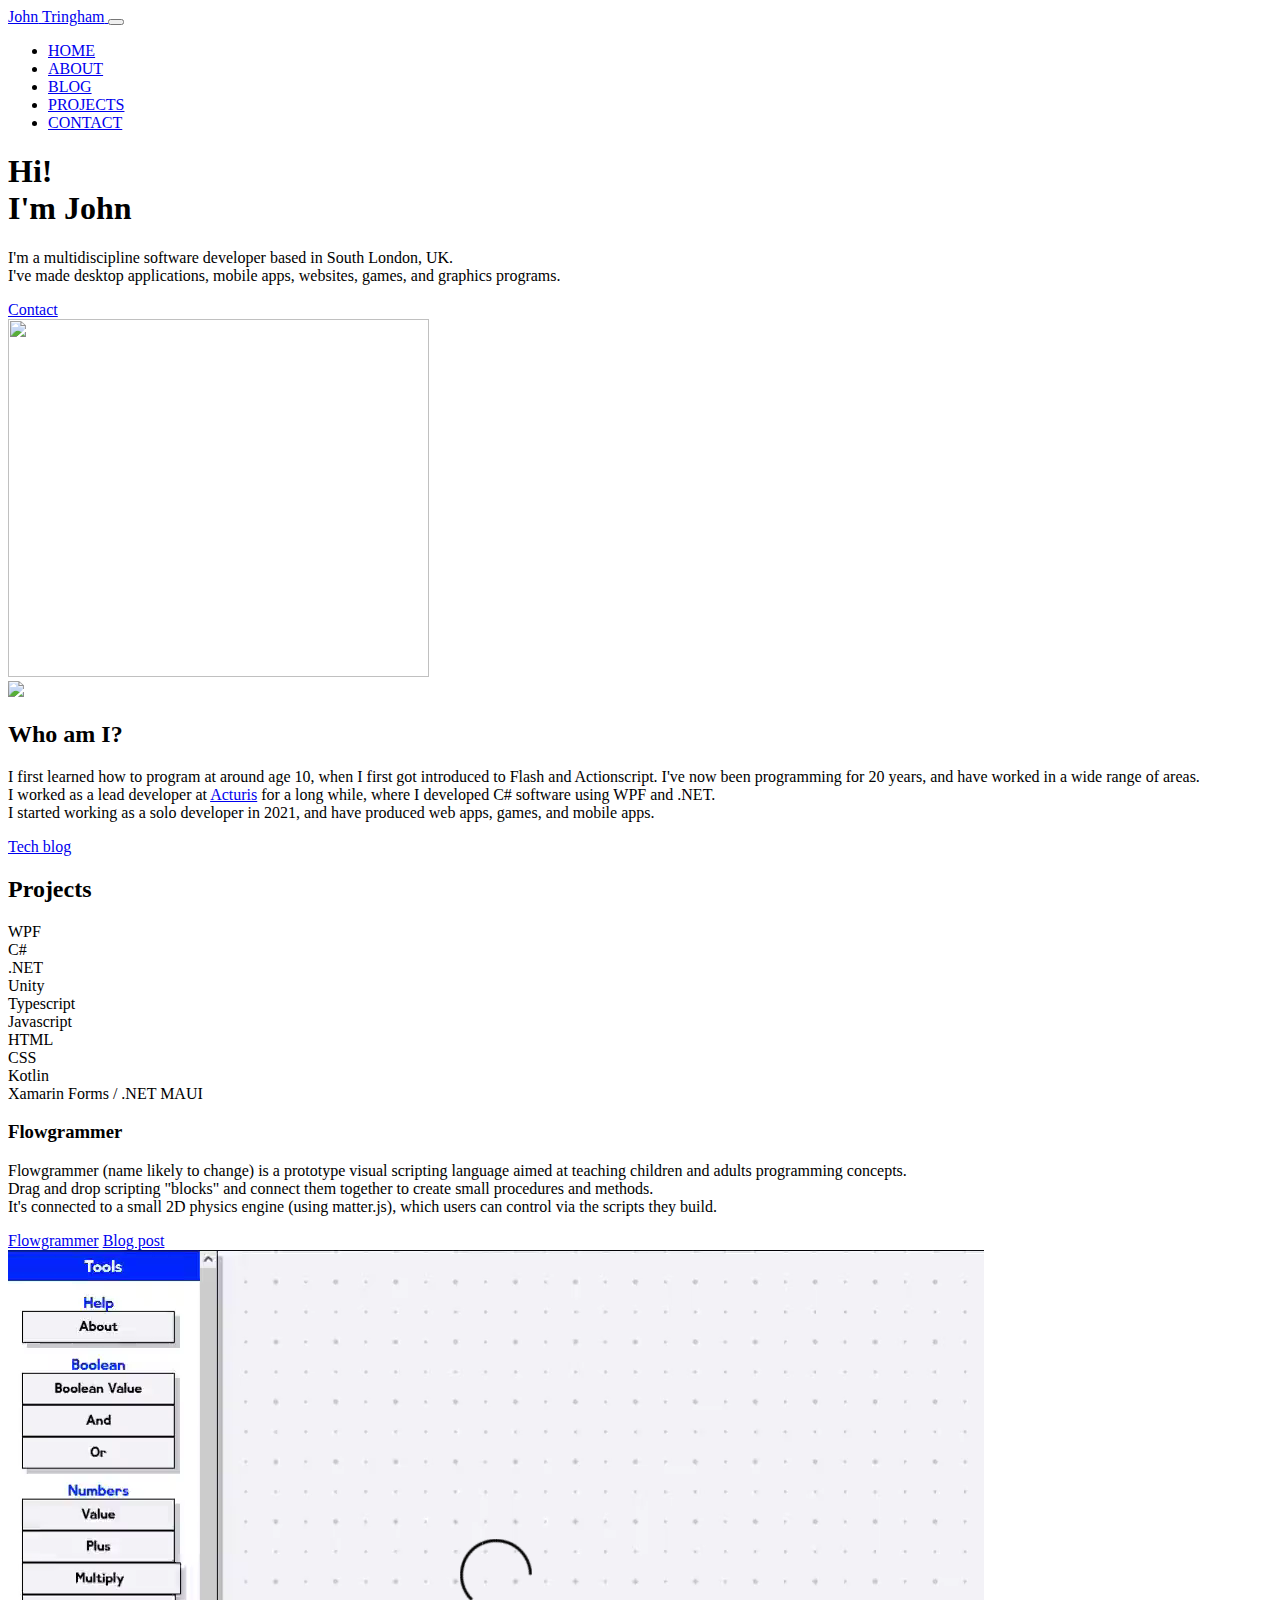
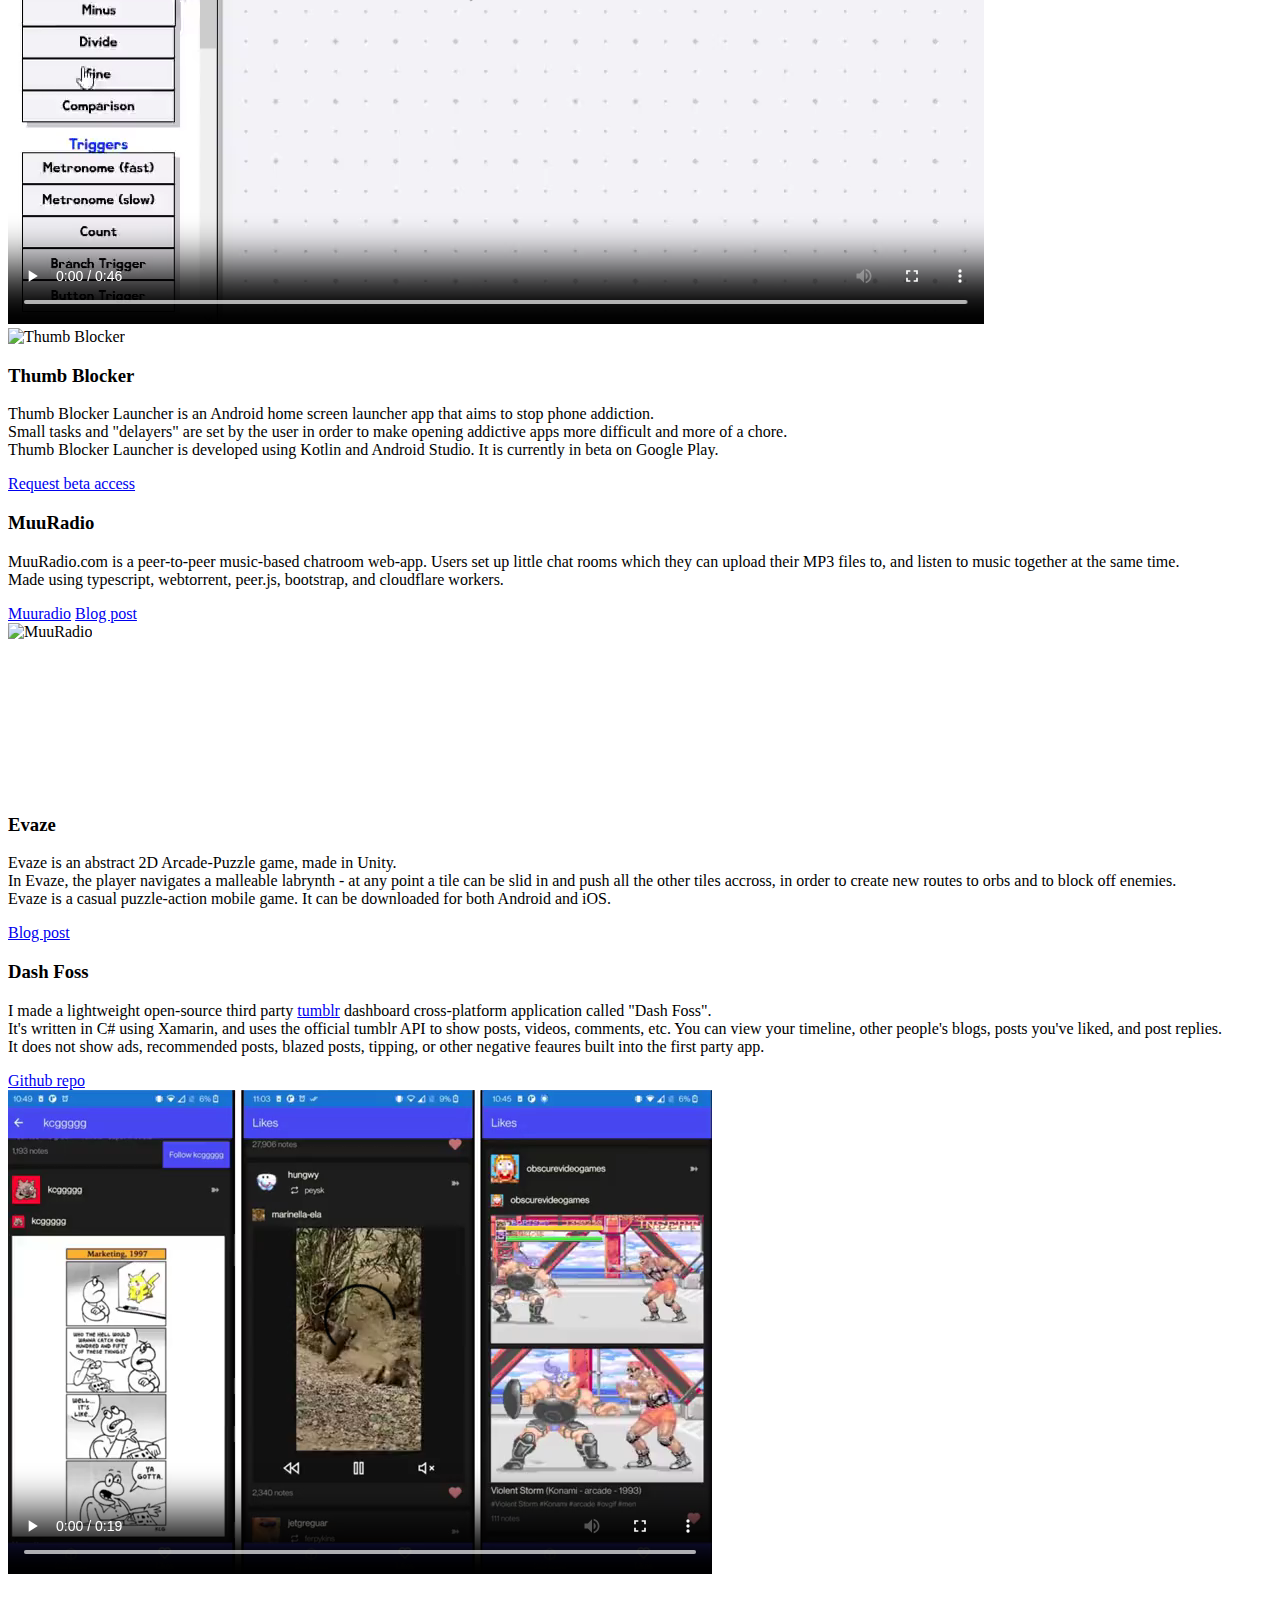
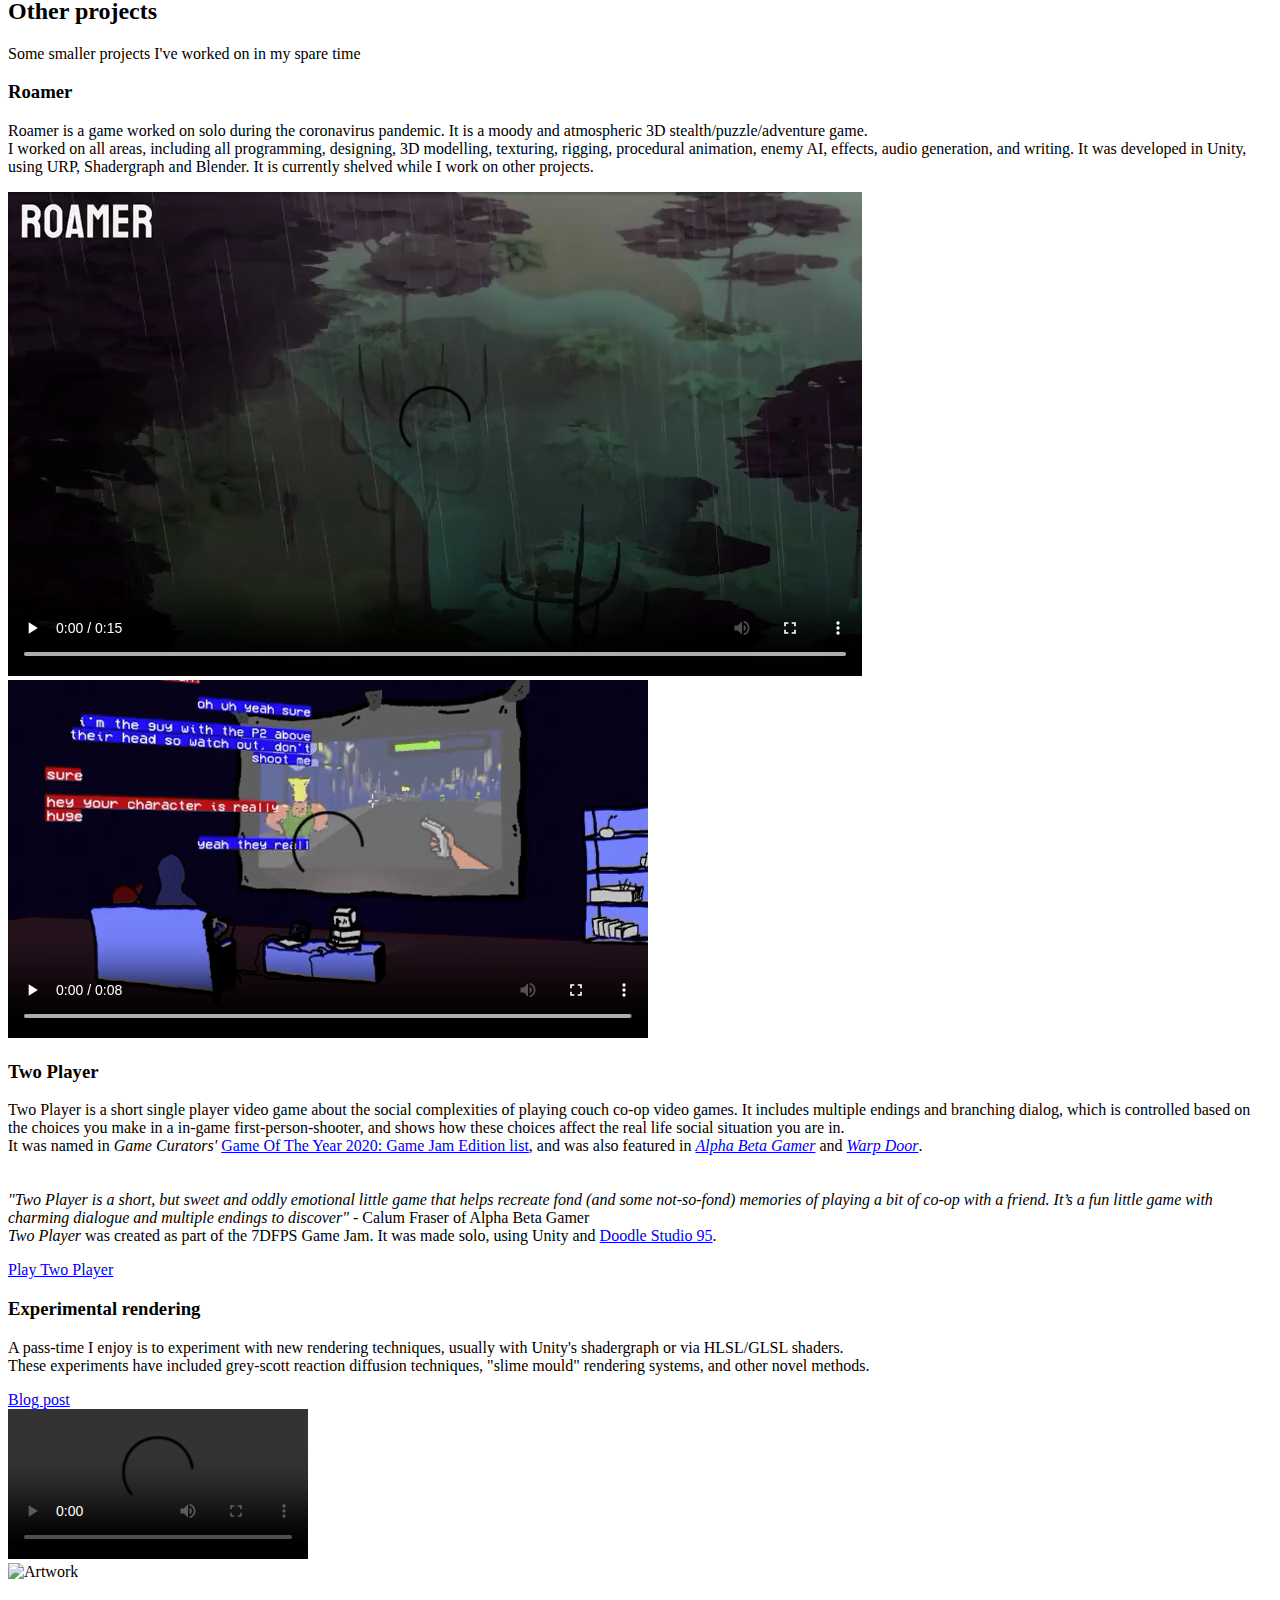
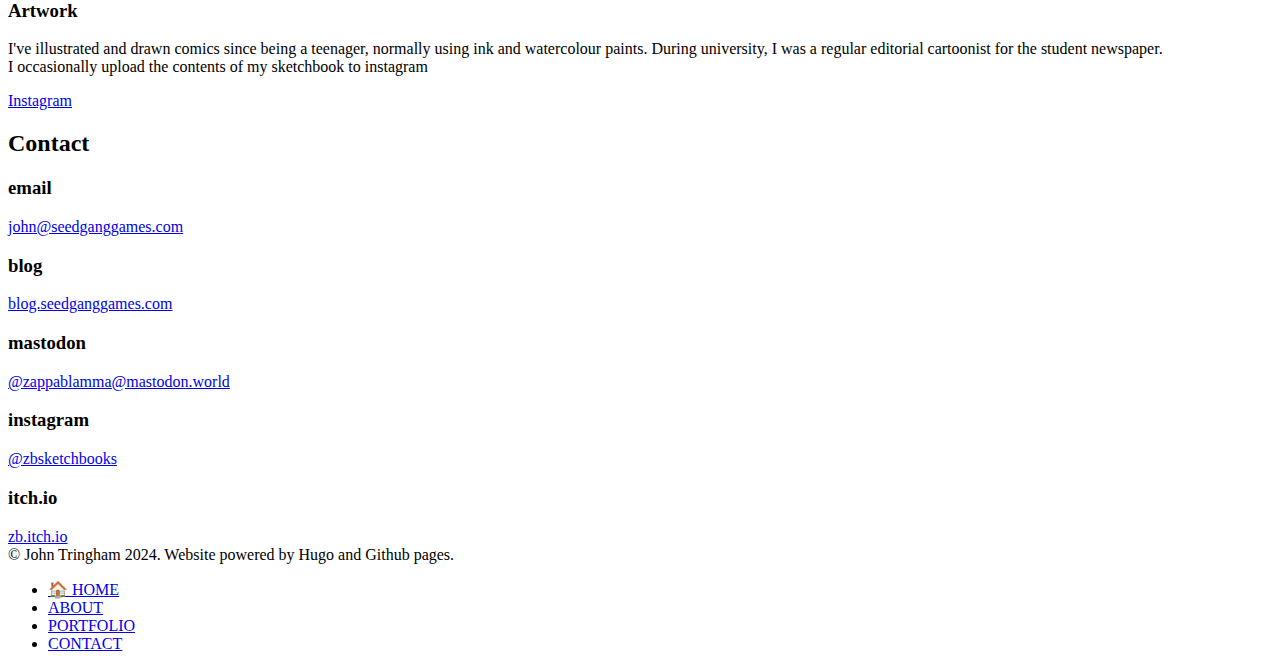
==== docs/index.html @ a0c57d1f "Deployment autocommit - 04/07/2024 11:54:26.16" ====
<!DOCTYPE html>
<html lang="en">

<head>
	<meta name="generator" content="Hugo 0.128.1">

    <meta charset="UTF-8"/>
<meta name="viewport" content="width=device-width, initial-scale=1.0"/>
<meta http-equiv="X-UA-Compatible" content="ie=edge"/>
<meta name="theme-color" content="#478079" >



<title>John Tringham Portfolio</title>
<meta name="description" content="Portfolio of John Tringham - software developer from London, UK">


<style data-generator="critical-css">

</style>



    
        
        
    

    
        
        
    

    
        
        
    





 
 
     


<link
  rel="preload"
  href="/css/bundle.min.63457ae6179a20f590a1493ea8fcb0e7aa8be1cb8b356d2e9453720d6171a3e5.css"
  as="style"
  data-generator="purgeCSS"
  onload="this.onload=null;this.rel='stylesheet'"
  integrity="sha256-Y0V65heaIPWQoUk+qPyw56qL4cuLNW0ulFNyDWFxo+U="
/>
<noscript>
  <link 
    rel="stylesheet" 
    href="/css/bundle.min.63457ae6179a20f590a1493ea8fcb0e7aa8be1cb8b356d2e9453720d6171a3e5.css"
    integrity="sha256-Y0V65heaIPWQoUk+qPyw56qL4cuLNW0ulFNyDWFxo+U="
  />
</noscript>



<script src='https://oldportfolio.seedganggames.com/js/library/lozad.min.js'></script>



    


</head>

<body class="home">

	

<header class="header fixed-top rad-animation-group" id="header">
  <div class="container rad-fade-in">
    <nav class="navbar navbar-expand-lg navbar-light p-0">
      <div class="container-fluid">
        <a class="navbar-brand mx-auto" href="https://oldportfolio.seedganggames.com/">
          <span>John</span>
          <span>Tringham</span>
        </a>
        <button
          class="navbar-toggler collapsed"
          type="button"
          data-bs-toggle="collapse"
          data-bs-target="#navbarSupportedContent, #header"
          aria-controls="navbarSupportedContent"
          aria-expanded="false"
          aria-label="Toggle navigation"
        >
          <span class="navbar-toggler-icon"></span>
        </button>
        <div class="collapse navbar-collapse" id="navbarSupportedContent">
          <ul class="navbar-nav ml-lg-auto">
            <li class="nav-item">
              <a class="nav-link active" href="https://oldportfolio.seedganggames.com/">HOME</a>
            </li>
            
            <li class="nav-item">
              <a data-scroll class="nav-link" href="/#about"
                >ABOUT</a
              >
            </li>
            
            <li class="nav-item">
              <a data-scroll class="nav-link" href="https://blog.seedganggames.com"
                >BLOG</a
              >
            </li>
            
            <li class="nav-item">
              <a data-scroll class="nav-link" href="/#portfolio"
                >PROJECTS</a
              >
            </li>
            
            <li class="nav-item">
              <a data-scroll class="nav-link" href="/#contact"
                >CONTACT</a
              >
            </li>
            
          </ul>
        </div>
      </div>
    </nav>
  </div>
</header>



	
	
<section class="rad-showcase rad-showcase--index rad-animation-group rad-fade-down">
  <div class="container">
    <div class="row flex-column-reverse flex-md-row rad-fade-down rad-waiting rad-animate">
      <div class="col-12 col-sm-12 col-md-6 col-lg-6 col-xl-6">
        <h1 class="display-1">
          Hi!
          <br />
          <span
            >I&#39;m John</span
          >
        </h1>
        <p class="lead">
          I'm a multidiscipline software developer based in South London, UK.<br/>I've made desktop applications, mobile apps, websites, games, and graphics programs.

        </p>
        <a
          href="#contact"
          class="btn btn-primary"
        >
          <i class="icon-mail-fill"></i>
          Contact
        </a>
      </div>
<div class="col-12 col-sm-12 col-md-6 col-lg-6 col-xl-6 profile-image">

  
  
  
  


  <picture>
    <source srcset="/images/showcase/me_hu5ed34c60a8bea4ce9ceb65dcaaa0f782_43980_421x358_resize_q75_h1_lanczos.webp 1x, /images/showcase/me_hu5ed34c60a8bea4ce9ceb65dcaaa0f782_43980_421x358_resize_q75_h1_lanczos.webp 2x" type="image/webp" />
    <source srcset="/images/showcase/me.jpg 1x, /images/showcase/me.jpg 2x" type="image/webp">
    <img
      width="421"
      height="358"
      class="lozad img-responsive"
      src="[data-uri]"
      srcset="/images/showcase/me.jpg 1x, /images/showcase/me.jpg 2x"
      data-src="/images/showcase/me.jpg"
      data-srcset="/images/showcase/me.jpg 1x, /images/showcase/me.jpg 2x"
      alt=""
    />
  </picture>

</div>
    </div>
    <div class="row platform-links">
      <div class="col-12">
        
      </div>
    </div>
  </div>
  
</section>


	
	
<section class="section rad-animation-group pb-0" id="about">
  <div class="container rad-fade-down">
    <div class="row d-flex flex-column-reverse flex-md-row">
      <div class="about__profile-picture col-12 col-md-6">
        
              
        
        
        <picture>
          <source srcset="/images/showcase/trees_hua5f6d30554995fe19121acfb608ac514_1106570_951x948_resize_q75_h2_box_3.webp 1x, /images/showcase/trees_hua5f6d30554995fe19121acfb608ac514_1106570_951x948_resize_q75_h2_box_3.webp 2x" type="image/webp" />
          <source srcset="/images/showcase/trees.png 1x, /images/showcase/trees.png 2x" type="image/webp">
          <img
            class="lozad img-responsive"
            src="[data-uri]"
            srcset="/images/showcase/trees.png 1x, /images/showcase/trees.png 2x"
            data-src="/images/showcase/trees.png"
            data-srcset="/images/showcase/trees.png 1x, /images/showcase/trees.png 2x"
          />
        </picture>
      </div>
      <div class="col-12 col-md-6 my-auto my-auto">
        <h2>Who am I?</h2>
        <p class="lead">
  I first learned how to program at around age 10, when I first got introduced to Flash and Actionscript. I've now been programming for 20 years, and have worked in a wide range of areas.
  <br/>
  I worked as a lead developer at <a href="https://acturis.com">Acturis</a> for a long while, where I developed C# software using WPF and .NET.<br/>
  I started working as a solo developer in 2021, and have produced web apps, games, and mobile apps.<br/>
</p>

        <a
          href="https://blog.seedganggames.com"
          target="_blank"
          class="btn btn-primary"
        >
          <i class="icon-smile-fill"></i>
          Tech blog
        </a>
      </div>
    </div>
  </div>
</section>


	
	

	
	
	
	
<section id="portfolio" class="section section--border-bottom">
  <div class="container">
    <h2 class=" rad-animation-group rad-fade-down">
      Projects
    </h2>
    <div class="row row--padded rad-animation-group rad-fade-down">
      <div class="col-12">
        <div class="clients">
          
          <div class="clients__item">
              <div>
              WPF
              </div>
          </div>
          
          <div class="clients__item">
              <div>
              C#
              </div>
          </div>
          
          <div class="clients__item">
              <div>
              .NET
              </div>
          </div>
          
          <div class="clients__item">
              <div>
              Unity
              </div>
          </div>
          
          <div class="clients__item">
              <div>
              Typescript
              </div>
          </div>
          
          <div class="clients__item">
              <div>
              Javascript
              </div>
          </div>
          
          <div class="clients__item">
              <div>
              HTML
              </div>
          </div>
          
          <div class="clients__item">
              <div>
              CSS
              </div>
          </div>
          
          <div class="clients__item">
              <div>
              Kotlin
              </div>
          </div>
          
          <div class="clients__item">
              <div>
              Xamarin Forms / .NET MAUI
              </div>
          </div>
          
          <div class="clients__item">
              <div>
              
              </div>
          </div>
          
          <div class="clients__item">
              <div>
              
              </div>
          </div>
          
          <div class="clients__item">
              <div>
              
              </div>
          </div>
          
          <div class="clients__item">
              <div>
              
              </div>
          </div>
          
          <div class="clients__item">
              <div>
              
              </div>
          </div>
          
        </div>
      </div>
    </div>
    
    <div
      class="row row--padded rad-animation-group rad-fade-down flex-column-reverse flex-md-row"
    >
      
      <div class="col-12 col-md-5 mt-4 mt-md-0 my-md-auto">
        <h3>Flowgrammer</h3>
        <p class="lead">
          Flowgrammer (name likely to change) is a prototype visual scripting language aimed at teaching children and adults programming concepts.<br/>
Drag and drop scripting "blocks" and connect them together to create small procedures and methods.<br/>
It's connected to a small 2D physics engine (using matter.js), which users can control via the scripts they build.

        </p>
        
        <a href="https://flowgram.pages.dev/" class="btn btn-primary"
          >Flowgrammer<i class="icon-arrow-right"></i
        ></a>
        
        
        <a href="https://blog.seedganggames.com/flowgrammer/" class="btn btn-link"
          >Blog post<i class="icon-arrow-right"></i
        ></a>
        
      </div>
      <div class="col-12 col-md-7 pl-md-0 text-right">

        

        <video class="embed-responsive" autoplay loop controls>
          <source src="videos/fg_fast.mp4"/>
        </video>

        

        

        

      </div>
      
    </div>
    
    <div
      class="row row--padded rad-animation-group rad-fade-down "
    >
      
      <div class="col-12 col-md-7 pl-md-0 text-right">
        
        

        

        
        
        
        
        
        
        <picture class="picture-works odd">
          <source srcset="/images/works/thumbblocker_hudc29ededed73ae6f8c7a599e8617ec60_1560626_1473x908_resize_q75_h1_lanczos_3.webp 1x, /images/works/thumbblocker_hudc29ededed73ae6f8c7a599e8617ec60_1560626_1473x908_resize_q75_h1_lanczos_3.webp 2x" type="image/webp" />
          <source srcset="/images/works/thumbblocker.png 1x, /images/works/thumbblocker.png 2x" type="image/webp">
          <img
            class="lozad img-responsive"
            src="[data-uri]"
            srcset="/images/works/thumbblocker.png 1x, /images/works/thumbblocker.png 2x"
            data-src="/images/works/thumbblocker.png"
            data-srcset="/images/works/thumbblocker.png 1x, /images/works/thumbblocker.png 2x"
            alt="Thumb Blocker"
          />
        </picture>
        
      </div>
      <div class="col-12 col-md-5 mt-4 mt-md-0 my-md-auto">
        <h3>Thumb Blocker</h3>
        <p class="lead">
          Thumb Blocker Launcher is an Android home screen launcher app that aims to stop phone addiction.<br/> Small tasks and "delayers" are set by the user in order to make opening addictive apps more difficult and more of a chore.<br>  Thumb Blocker Launcher is developed using Kotlin and Android Studio. It is currently in beta on Google Play.

        </p>
        
        <a href="mailto:help@seedganggames.com?subject=Request%20Thumb%20Blocker%20beta%20access" class="btn btn-primary"
          >Request beta access<i class="icon-arrow-right"></i
        ></a>
        
        
      </div>
      
    </div>
    
    <div
      class="row row--padded rad-animation-group rad-fade-down flex-column-reverse flex-md-row"
    >
      
      <div class="col-12 col-md-5 mt-4 mt-md-0 my-md-auto">
        <h3>MuuRadio</h3>
        <p class="lead">
          MuuRadio.com is a peer-to-peer music-based chatroom web-app. Users set up little chat rooms which they can upload their MP3 files to, and listen to music together at the same time. <br/> Made using typescript, webtorrent, peer.js, bootstrap, and cloudflare workers.

        </p>
        
        <a href="https://muuradio.com" class="btn btn-primary"
          >Muuradio<i class="icon-arrow-right"></i
        ></a>
        
        
        <a href="https://blog.seedganggames.com/muuradio/" class="btn btn-link"
          >Blog post<i class="icon-arrow-right"></i
        ></a>
        
      </div>
      <div class="col-12 col-md-7 pl-md-0 text-right">

        

        

        

        
        
        
        
        <picture class="picture-works even">
          <source srcset="/img/kb4_hua9b8f8207861dd06cbb74beeba62de8a_417253_1728x1403_resize_q75_h1_lanczos_3.webp 1x, /img/kb4_hua9b8f8207861dd06cbb74beeba62de8a_417253_1728x1403_resize_q75_h1_lanczos_3.webp 2x" type="image/webp" />
          <source srcset="/img/kb4.png 1x, /img/kb4.png 2x" type="image/webp">
          <img
            class="lozad img-responsive"
            src="[data-uri]"
            srcset="/img/kb4.png 1x, /img/kb4.png 2x"
            data-src="/img/kb4.png"
            data-srcset="/img/kb4.png 1x, /img/kb4.png 2x"
            alt="MuuRadio"
          />
        </picture>

        

      </div>
      
    </div>
    
    <div
      class="row row--padded rad-animation-group rad-fade-down "
    >
      
      <div class="col-12 col-md-7 pl-md-0 text-right">
        
        

        

        <div class="embed-responsive embed-responsive-16by9">
          <iframe src="https://www.youtube-nocookie.com/embed/V_kMEnoiYA4?si=5GXKDDP_mMTsNwcs" title="YouTube video player" frameborder="0" allow="accelerometer; autoplay; clipboard-write; encrypted-media; gyroscope; picture-in-picture; web-share" referrerpolicy="strict-origin-when-cross-origin" allowfullscreen></iframe>
        </div>
        
        

        
      </div>
      <div class="col-12 col-md-5 mt-4 mt-md-0 my-md-auto">
        <h3>Evaze</h3>
        <p class="lead">
          Evaze is an abstract 2D Arcade-Puzzle game, made in Unity.<br/> In Evaze, the player navigates a malleable labrynth - at any point a tile can be slid in and push all the other tiles accross, in order to create new routes to orbs and to block off enemies.<br/> Evaze is a casual puzzle-action mobile game. It can be downloaded for both Android and iOS.

        </p>
        
        <a href="https://blog.seedganggames.com/evaze-released/" class="btn btn-primary"
          >Blog post<i class="icon-arrow-right"></i
        ></a>
        
        
      </div>
      
    </div>
    
    <div
      class="row row--padded rad-animation-group rad-fade-down flex-column-reverse flex-md-row"
    >
      
      <div class="col-12 col-md-5 mt-4 mt-md-0 my-md-auto">
        <h3>Dash Foss</h3>
        <p class="lead">
          I made a lightweight open-source third party <a href="https://tumblr.com/">tumblr</a> dashboard cross-platform application called "Dash Foss". <br/> It's written in C# using Xamarin, and uses the official tumblr API to show posts, videos, comments, etc. You can view your timeline, other people's blogs, posts you've liked, and post replies.<br> It does not show ads, recommended posts, blazed posts, tipping, or other negative feaures built into the first party app.

        </p>
        
        <a href="https://github.com/johntringham/dashfoss" class="btn btn-primary"
          >Github repo<i class="icon-arrow-right"></i
        ></a>
        
        
      </div>
      <div class="col-12 col-md-7 pl-md-0 text-right">

        

        <video class="embed-responsive" autoplay loop controls>
          <source src="videos/df.mp4"/>
        </video>

        

        

        

      </div>
      
    </div>
    
  </div>
</section>


	
	
<section id="portfolio" class="section section--border-bottom">
  <div class="container">
    <h2 class=" rad-animation-group rad-fade-down">
      Other projects
    </h2>
    <div class="row row--padded rad-animation-group rad-fade-down">
      <div class="col-12">
        <div class="clients">
          
          <div class="clients__item">
              <div>
              Some smaller projects I&#39;ve worked on in my spare time
              </div>
          </div>
          
        </div>
      </div>
    </div>
    
    <div
      class="row row--padded rad-animation-group rad-fade-down flex-column-reverse flex-md-row"
    >
      
      <div class="col-12 col-md-5 mt-4 mt-md-0 my-md-auto">
        <h3>Roamer</h3>
        <p class="lead">
          Roamer is a game worked on solo during the coronavirus pandemic. It is a moody and atmospheric 3D stealth/puzzle/adventure game.<br/> I worked on all areas, including all programming, designing, 3D modelling, texturing, rigging, procedural animation, enemy AI, effects, audio generation, and writing. It was developed in Unity, using URP, Shadergraph and Blender. It is currently shelved while I work on other projects.

        </p>
        
        
      </div>
      <div class="col-12 col-md-7 pl-md-0 text-right">

        

        <video class="embed-responsive" autoplay loop controls>
          <source src="videos/roamer.mp4"/>
        </video>

        

        

        

      </div>
      
    </div>
    
    <div
      class="row row--padded rad-animation-group rad-fade-down "
    >
      
      <div class="col-12 col-md-7 pl-md-0 text-right">
        
        

        <video class="embed-responsive" autoplay loop controls>
          <source src="videos/two_player.mp4"/>
        </video>

        

        

        
      </div>
      <div class="col-12 col-md-5 mt-4 mt-md-0 my-md-auto">
        <h3>Two Player</h3>
        <p class="lead">
          Two Player is a short single player video game about the social complexities of playing couch co-op video games. It includes multiple endings and branching dialog, which is controlled based on the choices you make in a in-game first-person-shooter, and shows how these choices affect the real life social situation you are in. <br/> It was named in <i>Game Curators'</i> <a href="https://game-curator.com/miscellaneous/goty-game-jam-edition/goty-2020-game-jam-edition/">Game Of The Year 2020: Game Jam Edition list</a>, and was also featured in <a href="https://www.alphabetagamer.com/two-player-game-jam-build/"><i>Alpha Beta Gamer</i></a> and <a href="https://warpdoor.com/2021/01/11/two-player/"><i>Warp Door</i></a>. <br><br> <br/><i>"Two Player is a short, but sweet and oddly emotional little game that helps recreate fond (and some not-so-fond) memories of playing a bit of co-op with a friend. It’s a fun little game with charming dialogue and multiple endings to discover"</i> - Calum Fraser of Alpha Beta Gamer <br/> <i>Two Player</i> was created as part of the 7DFPS Game Jam. It was made solo, using Unity and <a href="https://fernandoramallo.itch.io/doodle-studio-95">Doodle Studio 95</a>.

        </p>
        
        <a href="https://zb.itch.io/two-player" class="btn btn-primary"
          >Play Two Player<i class="icon-arrow-right"></i
        ></a>
        
        
      </div>
      
    </div>
    
    <div
      class="row row--padded rad-animation-group rad-fade-down flex-column-reverse flex-md-row"
    >
      
      <div class="col-12 col-md-5 mt-4 mt-md-0 my-md-auto">
        <h3>Experimental rendering</h3>
        <p class="lead">
          A pass-time I enjoy is to experiment with new rendering techniques, usually with Unity's shadergraph or via HLSL/GLSL shaders. <br/> These experiments have included grey-scott reaction diffusion techniques, "slime mould" rendering systems, and other novel methods.

        </p>
        
        <a href="https://blog.seedganggames.com/Slime-sim/" class="btn btn-primary"
          >Blog post<i class="icon-arrow-right"></i
        ></a>
        
        
      </div>
      <div class="col-12 col-md-7 pl-md-0 text-right">

        

        <video class="embed-responsive" autoplay loop controls>
          <source src="videos/trees.mp4"/>
        </video>

        

        

        

      </div>
      
    </div>
    
    <div
      class="row row--padded rad-animation-group rad-fade-down "
    >
      
      <div class="col-12 col-md-7 pl-md-0 text-right">
        
        

        

        
        
        
        
        
        
        <picture class="picture-works odd">
          <source srcset="/img/art/bort_huc8f76a84626c2316c902614240e97c15_611404_601x587_resize_q75_h1_lanczos_3.webp 1x, /img/art/bort_huc8f76a84626c2316c902614240e97c15_611404_601x587_resize_q75_h1_lanczos_3.webp 2x" type="image/webp" />
          <source srcset="/img/art/bort.png 1x, /img/art/bort.png 2x" type="image/webp">
          <img
            class="lozad img-responsive"
            src="[data-uri]"
            srcset="/img/art/bort.png 1x, /img/art/bort.png 2x"
            data-src="/img/art/bort.png"
            data-srcset="/img/art/bort.png 1x, /img/art/bort.png 2x"
            alt="Artwork"
          />
        </picture>
        
      </div>
      <div class="col-12 col-md-5 mt-4 mt-md-0 my-md-auto">
        <h3>Artwork</h3>
        <p class="lead">
          I've illustrated and drawn comics since being a teenager, normally using ink and watercolour paints. During university, I was a regular editorial cartoonist for the student newspaper.<br/>I occasionally upload the contents of my sketchbook to instagram

        </p>
        
        <a href="https://www.instagram.com/zbsketchbooks/" class="btn btn-primary"
          >Instagram<i class="icon-arrow-right"></i
        ></a>
        
        
      </div>
      
    </div>
    
  </div>
</section>


	
	

	
	
<section id="contact" class="section section--contact pt-0">
    <div class="container">
        <div class="contact">
            <h2>Contact</h2>
            <div class="row pt-2">
                
                

                
                
                <div class="col-6 col-lg-6 contact__info">
                    <h3>email</h3>
                    <span><a href="mailto:john@seedganggames.com">john@seedganggames.com</a></span>
                </div>
                
                <div class="col-6 col-lg-6 contact__info">
                    <h3>blog</h3>
                    <span><a href="https://blog.seedganggames.com">blog.seedganggames.com</a></span>
                </div>
                
                <div class="col-6 col-lg-6 contact__info">
                    <h3>mastodon</h3>
                    <span><a href="https://mastodon.world/@zappablamma">@zappablamma@mastodon.world</a></span>
                </div>
                
                <div class="col-6 col-lg-6 contact__info">
                    <h3>instagram</h3>
                    <span><a href="https://www.instagram.com/zbsketchbooks/">@zbsketchbooks</a></span>
                </div>
                
                <div class="col-6 col-lg-6 contact__info">
                    <h3>itch.io</h3>
                    <span><a href="https://zb.itch.io/">zb.itch.io</a></span>
                </div>
                
            </div>
        </div>
    </div>
</section>


	
	

	

	<footer class="footer">
  <div class="container">
    <div class="footer__left">
      <div class="footer__copy">
        © John Tringham 2024. Website powered by Hugo and Github pages.
      </div>
    </div>
    <div class="footer__links">
      <ul class="navbar-nav ">
        <li class="nav-item">
            <a class="nav-link" href="https://oldportfolio.seedganggames.com/">🏠 HOME</a>
        </li>
        
        <li class="nav-item">
          <a class="nav-link" href="/#about">ABOUT</a>
        </li>
        
        <li class="nav-item">
          <a class="nav-link" href="/#portfolio">PORTFOLIO</a>
        </li>
        
        <li class="nav-item">
          <a class="nav-link" href="/#contact">CONTACT</a>
        </li>
        
      </ul>
    </div>
    <div class="footer__right">
      
    </div>
  </div>
</footer>

    <script>
  window.addEventListener("load", function() {
    try{
      var observer = window.lozad(".lozad", {
        rootMargin: window.innerHeight / 2 + "px 0px",
        threshold: 0.01
      }); 
      observer.observe();
    } catch(e) {
      console.error(e);
    }
  });
</script>
<script defer src='https://oldportfolio.seedganggames.com/js/rad-animations.js'></script>
<script defer src='https://oldportfolio.seedganggames.com/js/library/smooth-scroll.polyfills.min.js'></script>
<script defer src='https://oldportfolio.seedganggames.com/js/sticky-header.js'></script>
<script defer src='https://oldportfolio.seedganggames.com/js/smooth-scroll-init.js'></script>
<script defer src='https://oldportfolio.seedganggames.com/js/library/bootstrap.min.js'></script>

</body>

</html>
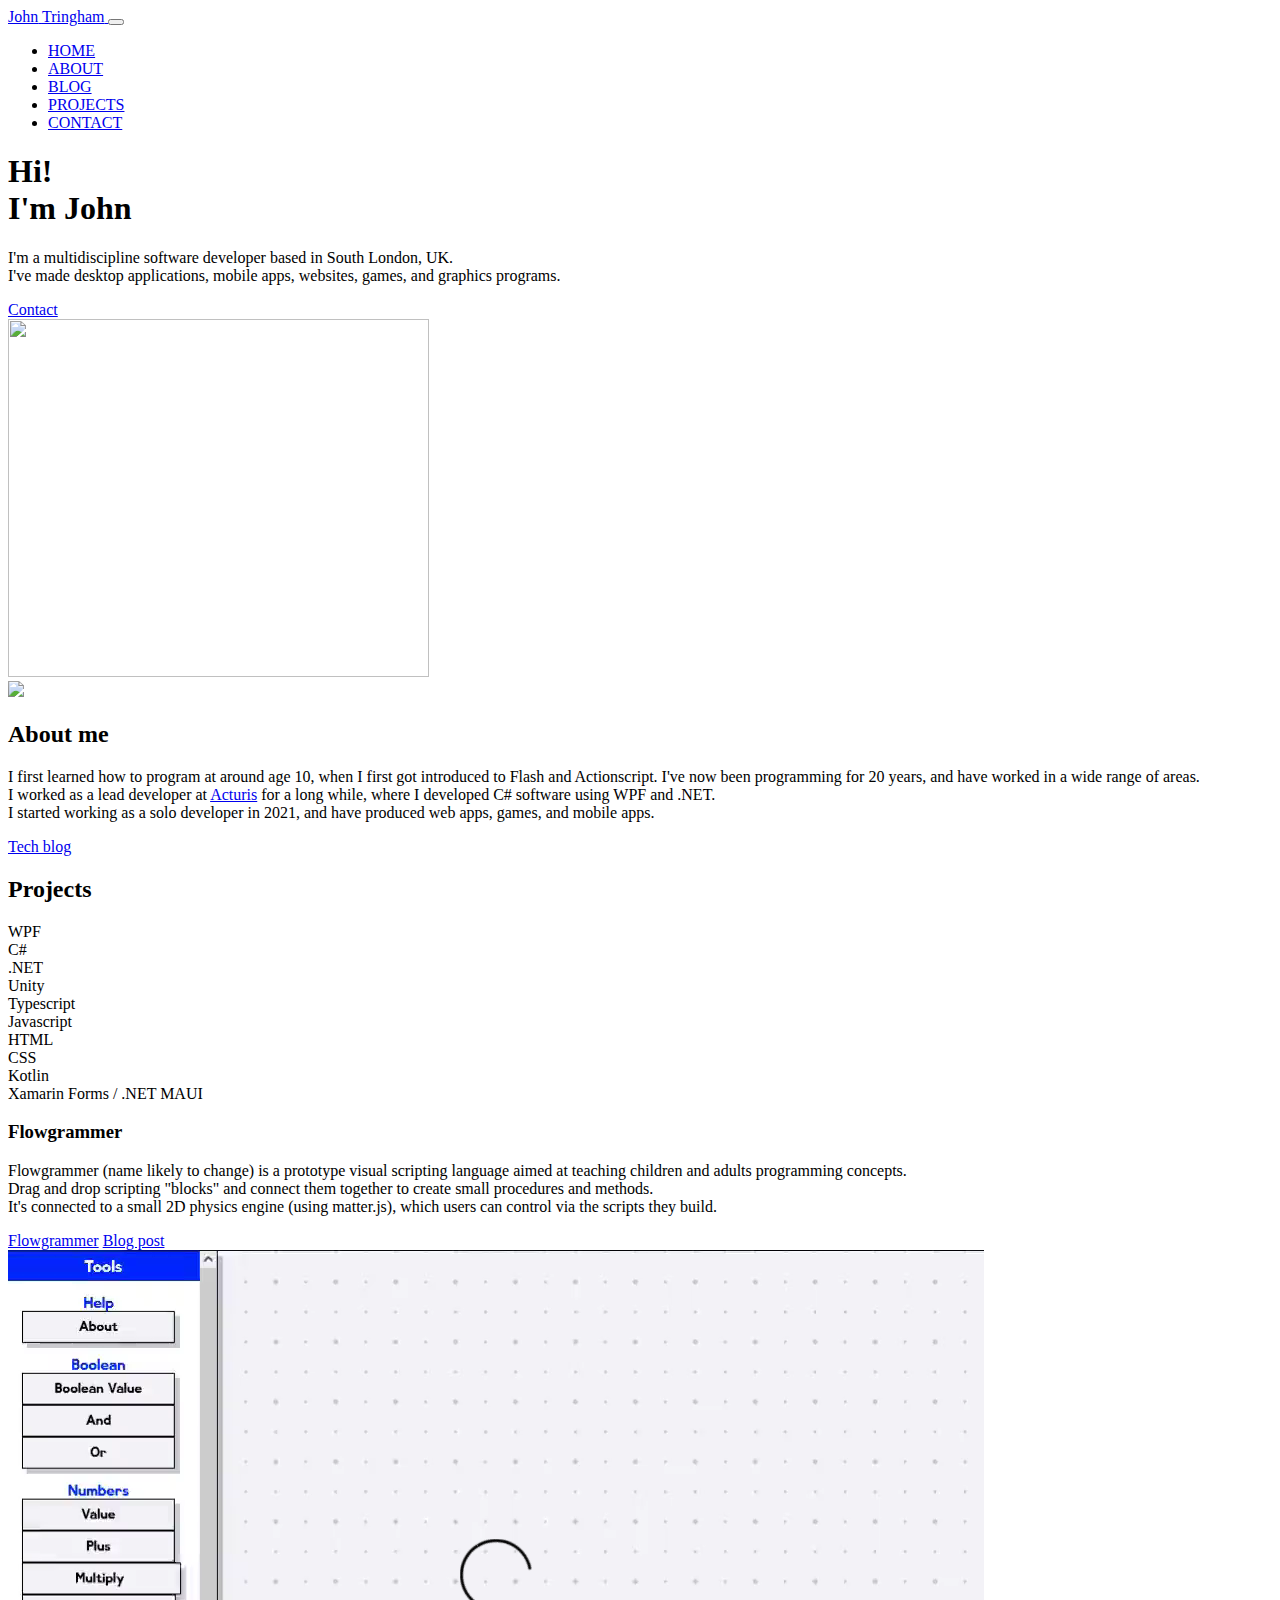
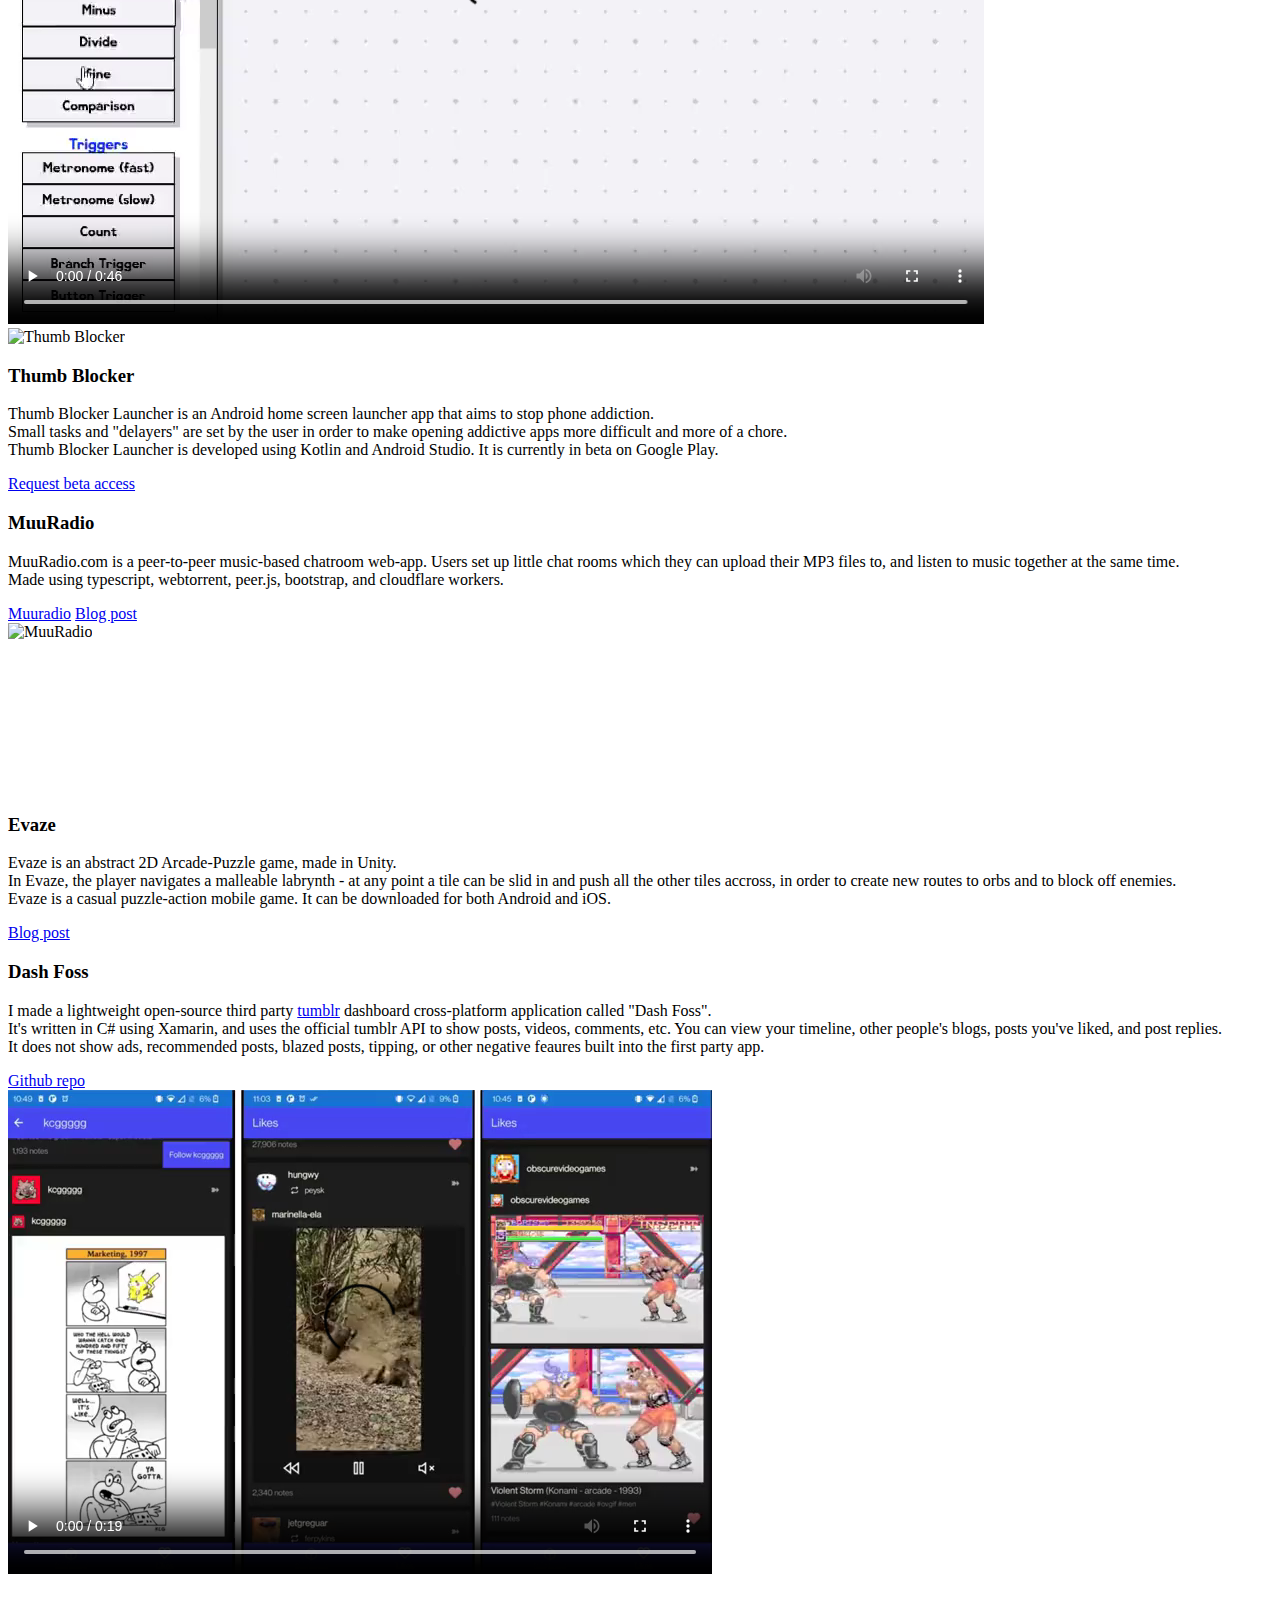
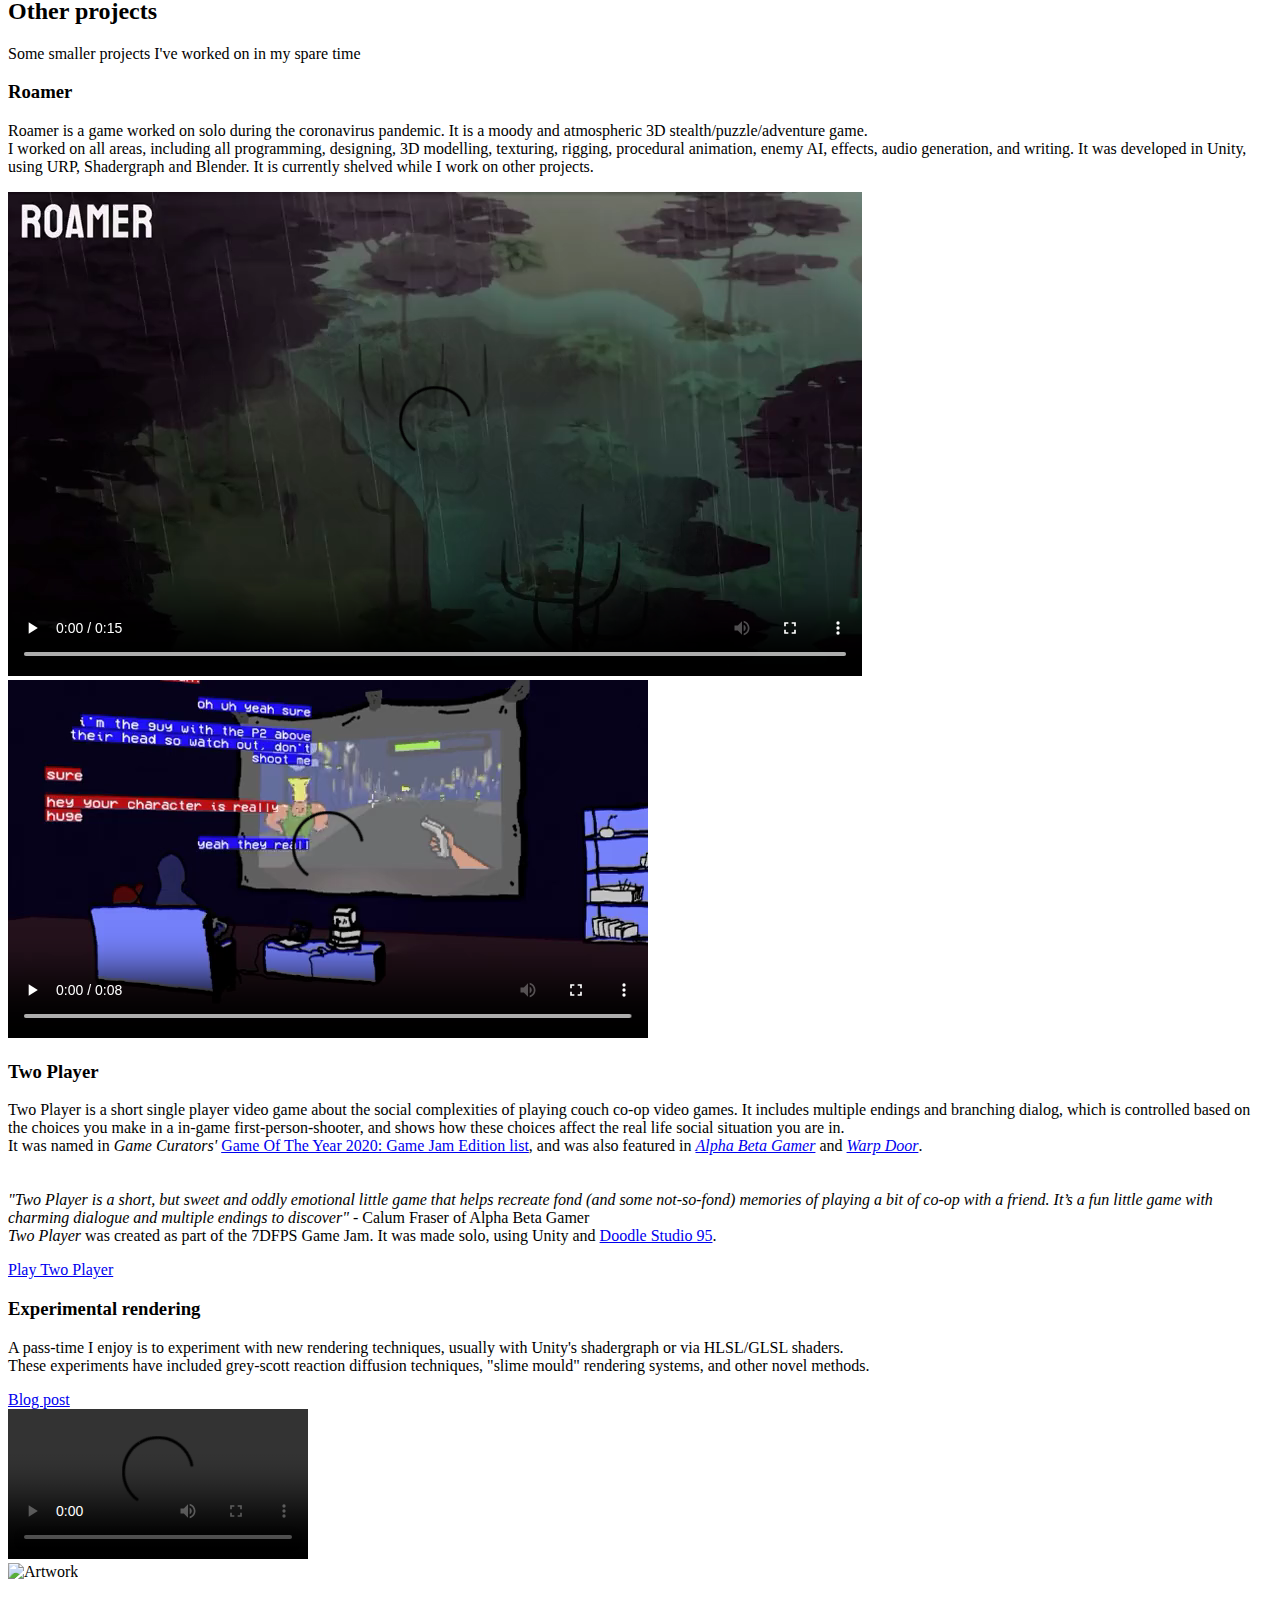
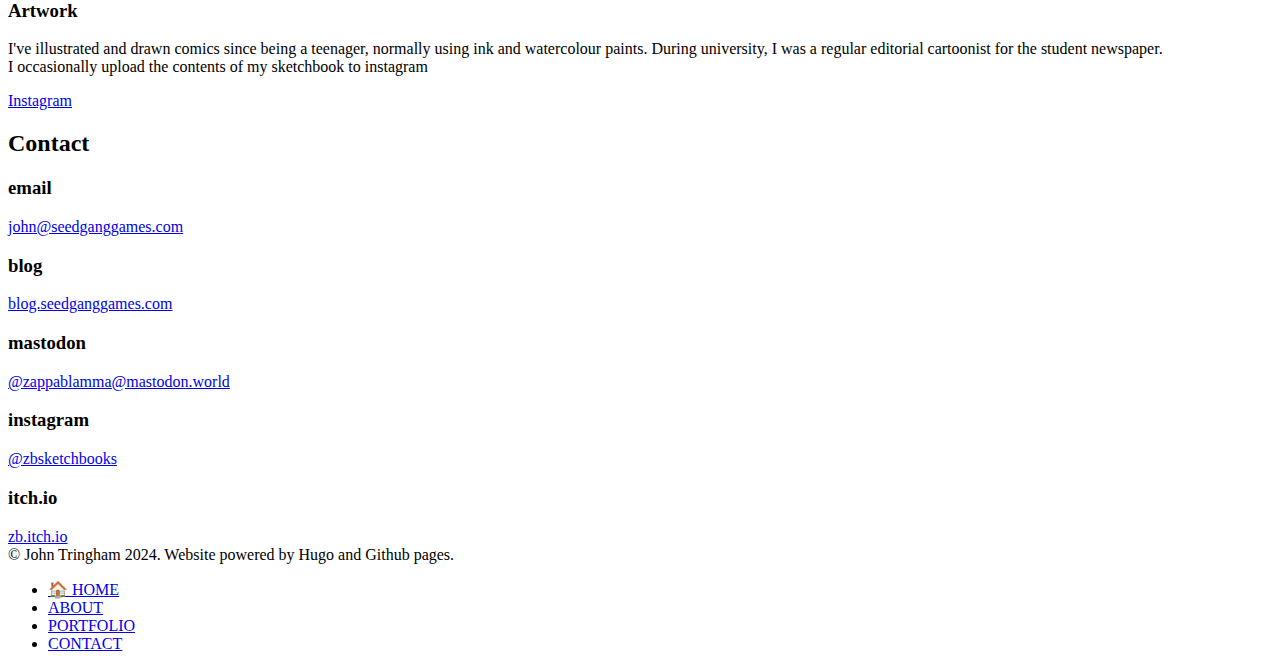
==== commit f836a4bb: "Deployment autocommit - 04/07/2024 11:59:04.56" ====
--- a/docs/index.html
+++ b/docs/index.html
@@ -218,7 +218,7 @@
         </picture>
       </div>
       <div class="col-12 col-md-6 my-auto my-auto">
-        <h2>Who am I?</h2>
+        <h2>About me</h2>
         <p class="lead">
   I first learned how to program at around age 10, when I first got introduced to Flash and Actionscript. I've now been programming for 20 years, and have worked in a wide range of areas.
   <br/>
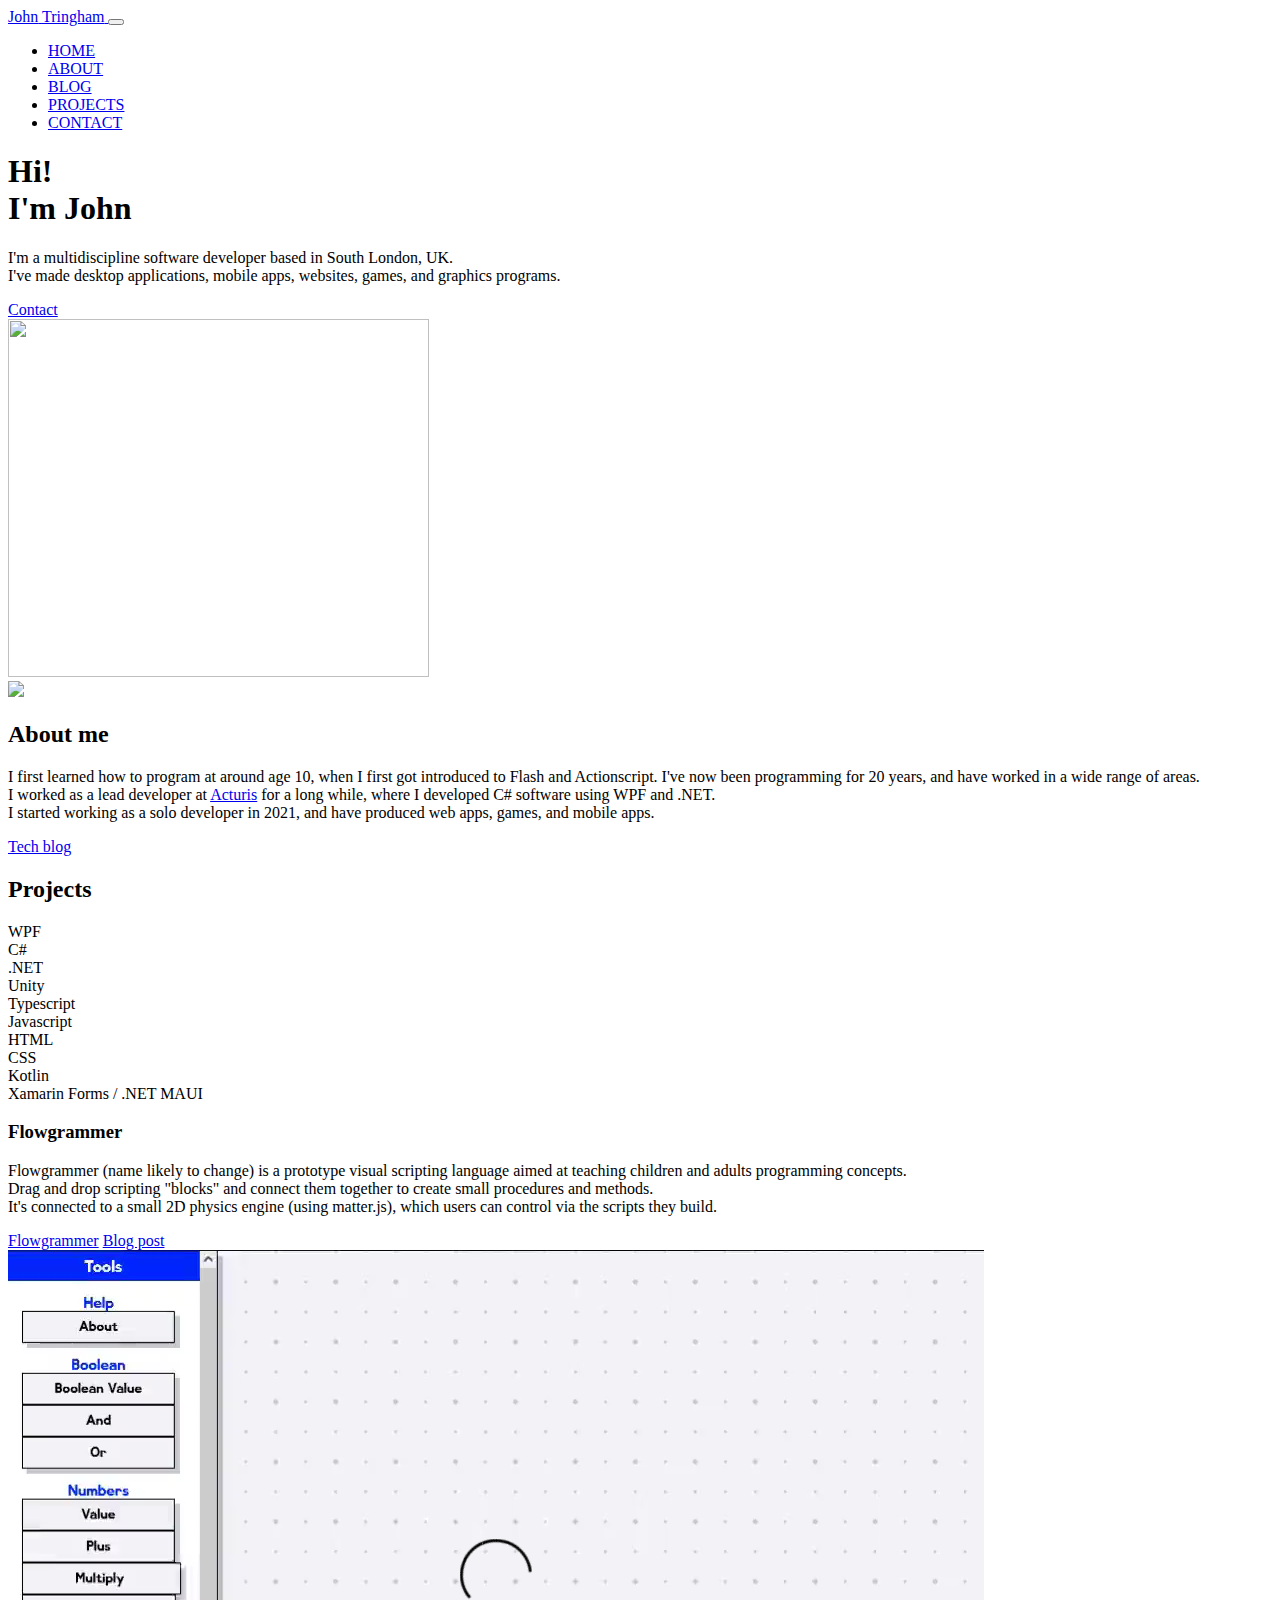
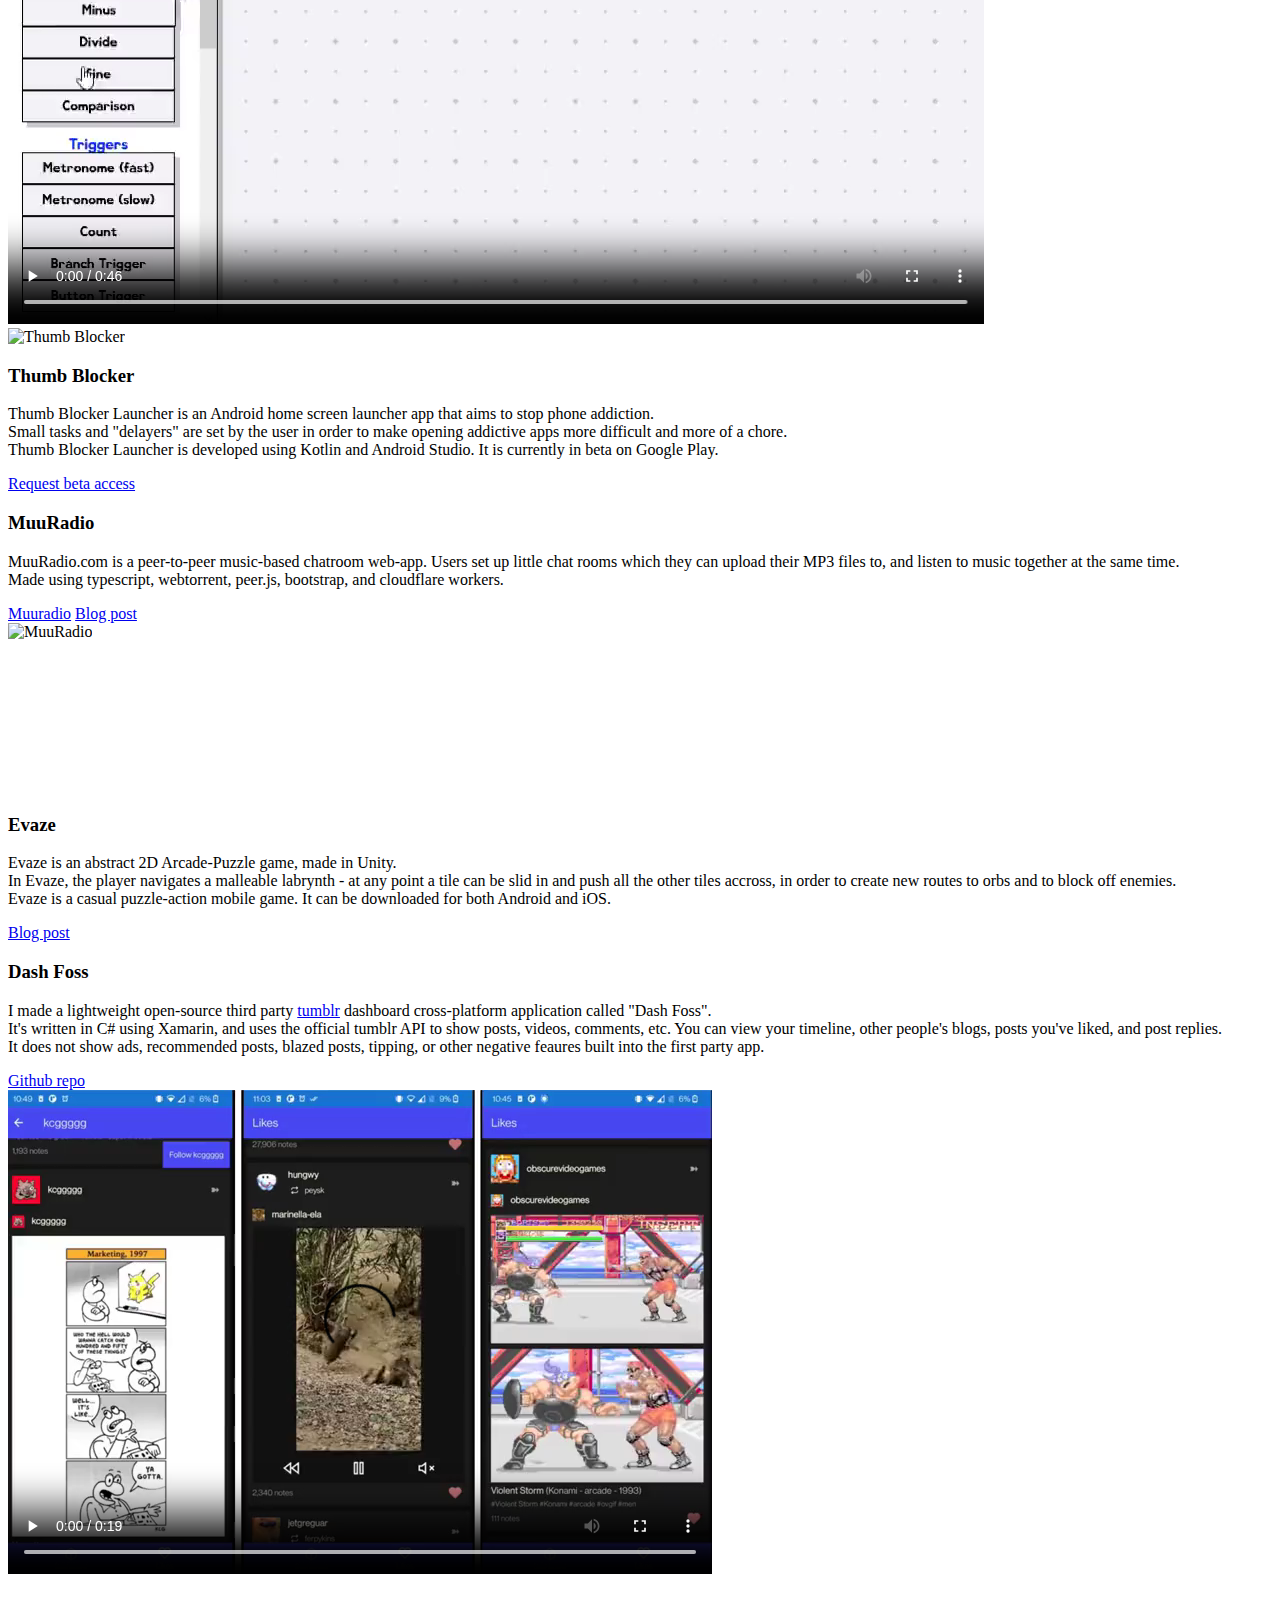
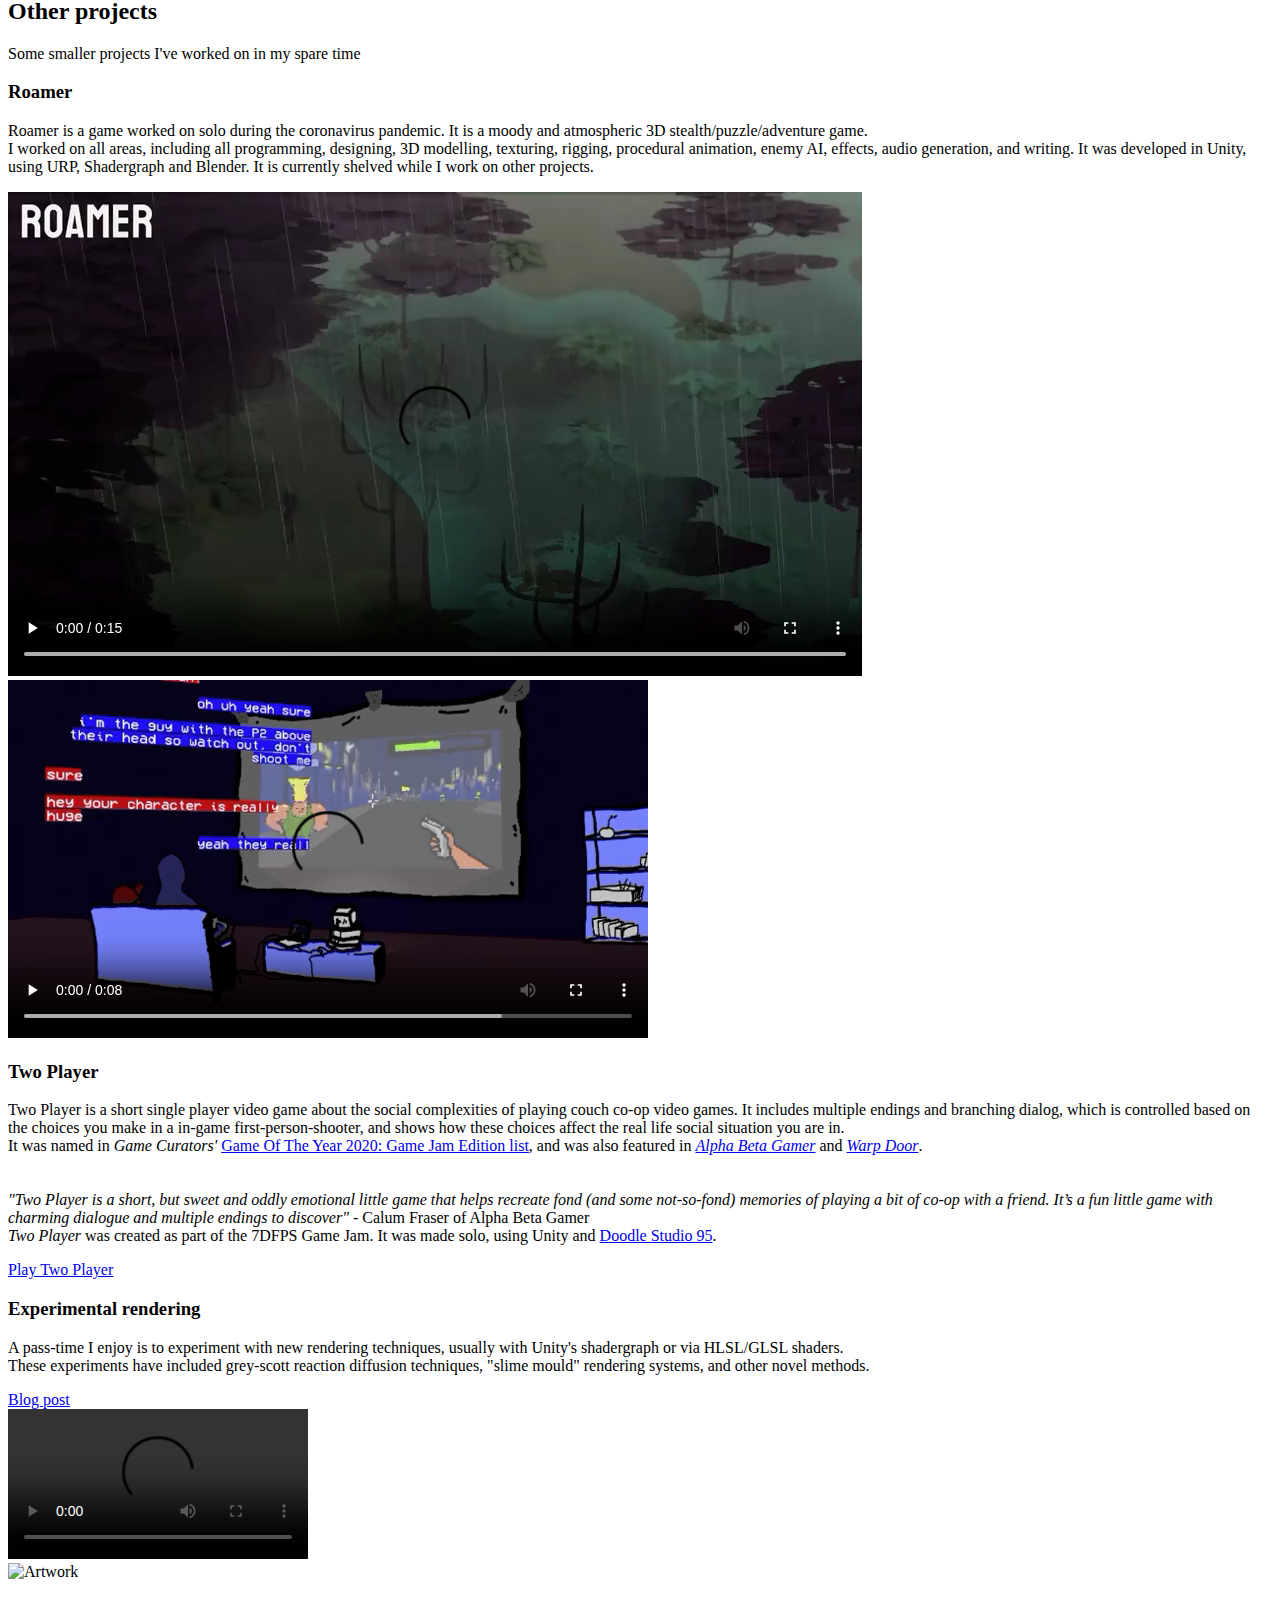
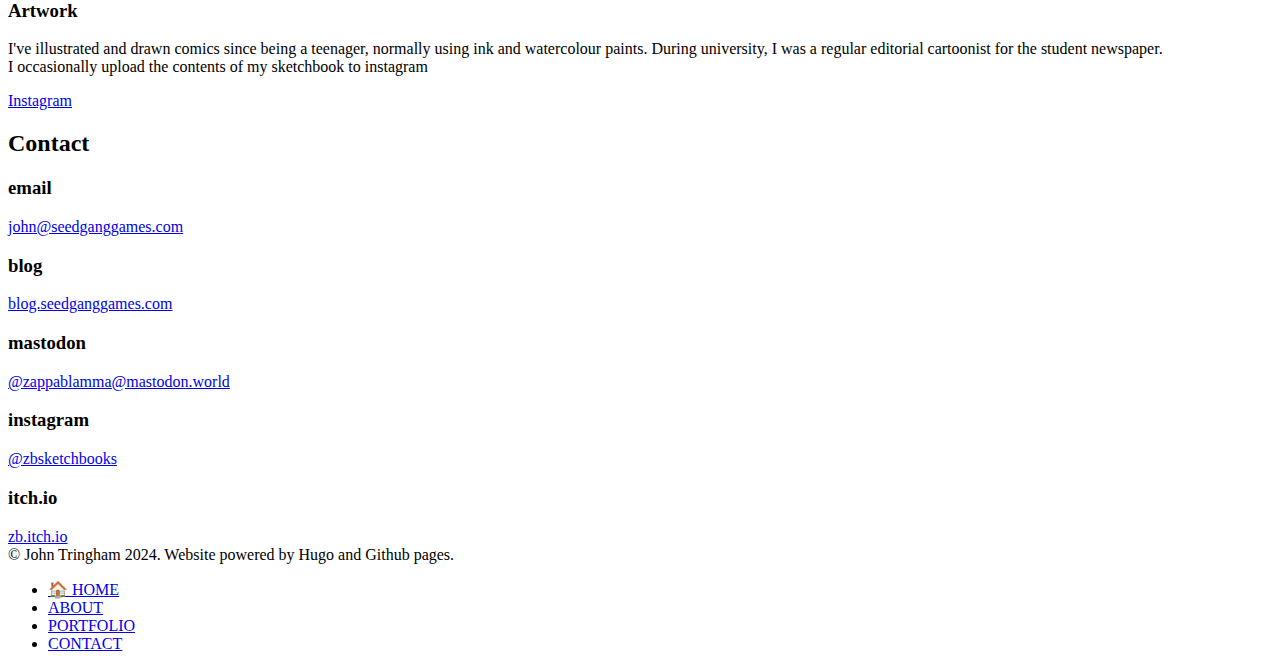
==== commit 5e34559e: "Deployment autocommit - 04/07/2024 12:10:47.24" ====
--- a/docs/index.html
+++ b/docs/index.html
@@ -64,7 +64,7 @@
 
 
 
-<script src='https://oldportfolio.seedganggames.com/js/library/lozad.min.js'></script>
+<script src='https://john.seedganggames.com/js/library/lozad.min.js'></script>
 
 
 
@@ -81,7 +81,7 @@
   <div class="container rad-fade-in">
     <nav class="navbar navbar-expand-lg navbar-light p-0">
       <div class="container-fluid">
-        <a class="navbar-brand mx-auto" href="https://oldportfolio.seedganggames.com/">
+        <a class="navbar-brand mx-auto" href="https://john.seedganggames.com/">
           <span>John</span>
           <span>Tringham</span>
         </a>
@@ -99,7 +99,7 @@
         <div class="collapse navbar-collapse" id="navbarSupportedContent">
           <ul class="navbar-nav ml-lg-auto">
             <li class="nav-item">
-              <a class="nav-link active" href="https://oldportfolio.seedganggames.com/">HOME</a>
+              <a class="nav-link active" href="https://john.seedganggames.com/">HOME</a>
             </li>
             
             <li class="nav-item">
@@ -794,7 +794,7 @@
     <div class="footer__links">
       <ul class="navbar-nav ">
         <li class="nav-item">
-            <a class="nav-link" href="https://oldportfolio.seedganggames.com/">🏠 HOME</a>
+            <a class="nav-link" href="https://john.seedganggames.com/">🏠 HOME</a>
         </li>
         
         <li class="nav-item">
@@ -830,11 +830,11 @@
     }
   });
 </script>
-<script defer src='https://oldportfolio.seedganggames.com/js/rad-animations.js'></script>
-<script defer src='https://oldportfolio.seedganggames.com/js/library/smooth-scroll.polyfills.min.js'></script>
-<script defer src='https://oldportfolio.seedganggames.com/js/sticky-header.js'></script>
-<script defer src='https://oldportfolio.seedganggames.com/js/smooth-scroll-init.js'></script>
-<script defer src='https://oldportfolio.seedganggames.com/js/library/bootstrap.min.js'></script>
+<script defer src='https://john.seedganggames.com/js/rad-animations.js'></script>
+<script defer src='https://john.seedganggames.com/js/library/smooth-scroll.polyfills.min.js'></script>
+<script defer src='https://john.seedganggames.com/js/sticky-header.js'></script>
+<script defer src='https://john.seedganggames.com/js/smooth-scroll-init.js'></script>
+<script defer src='https://john.seedganggames.com/js/library/bootstrap.min.js'></script>
 
 </body>
 
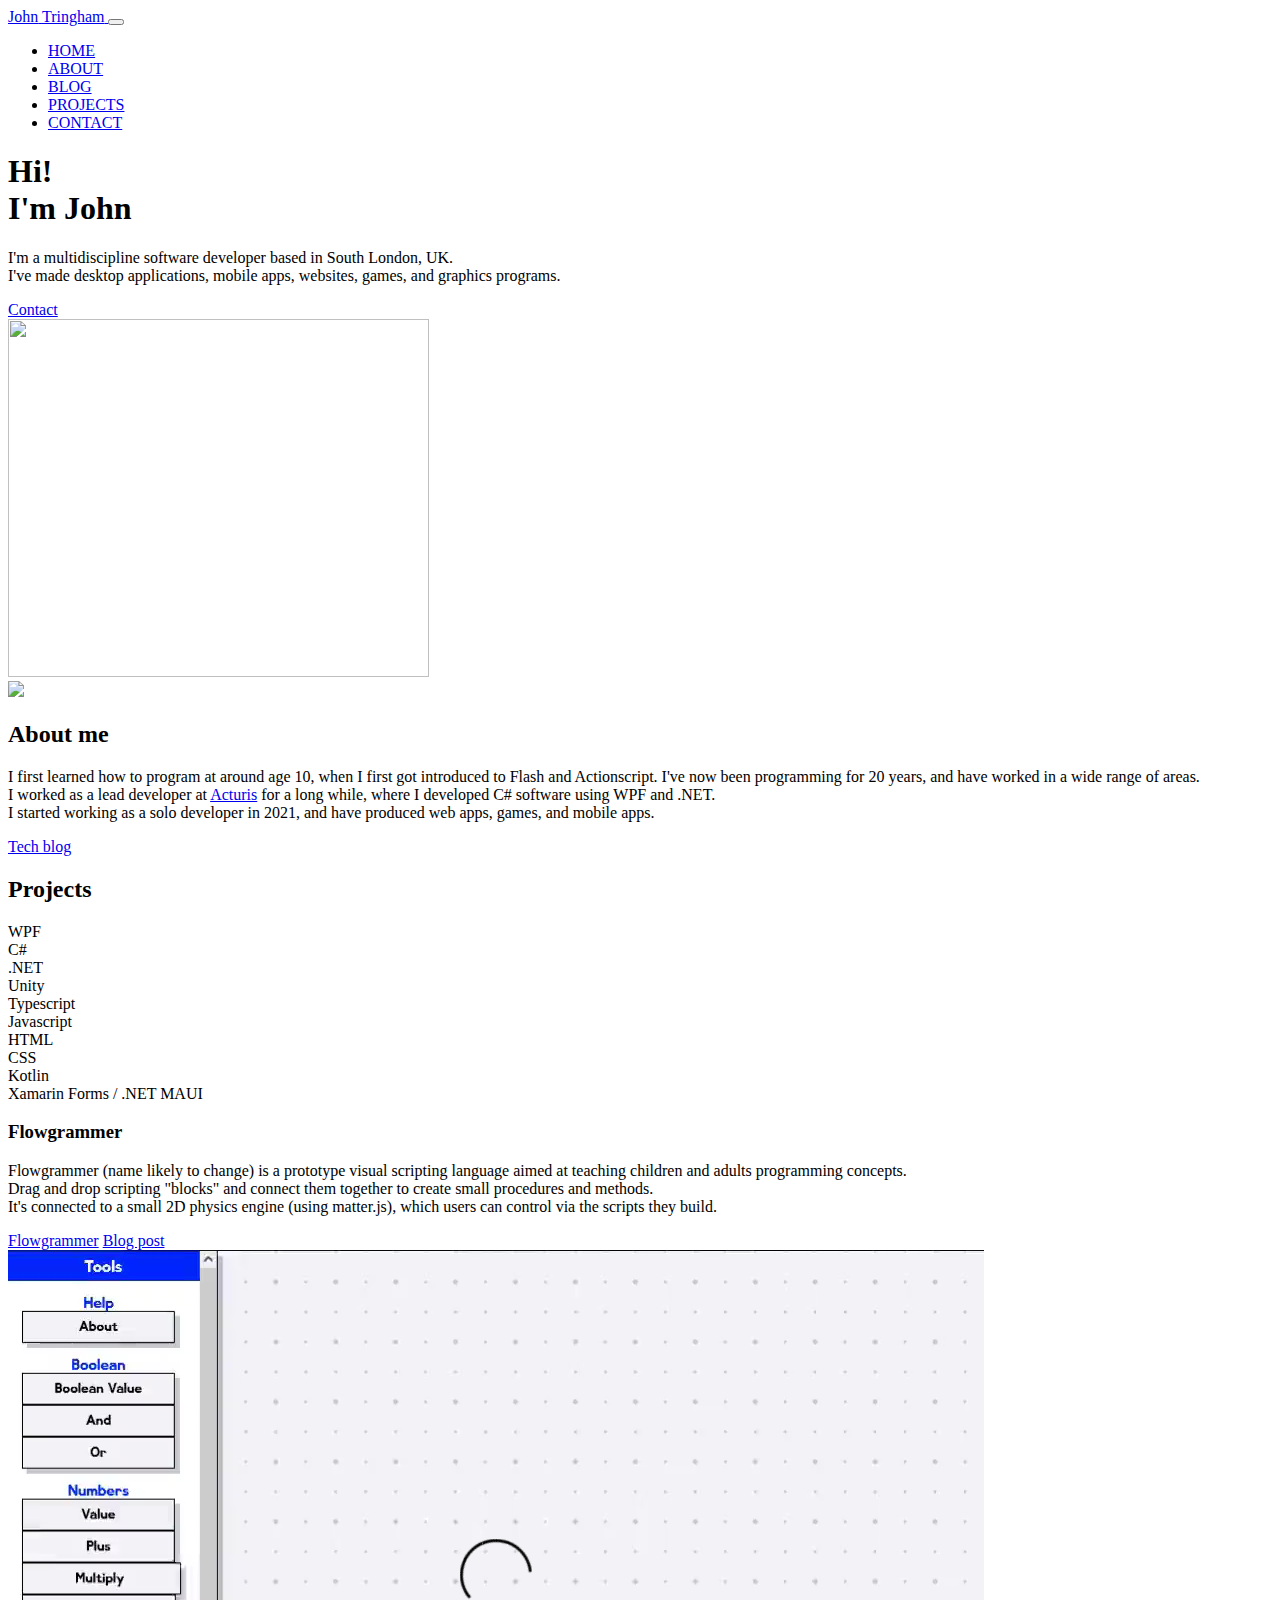
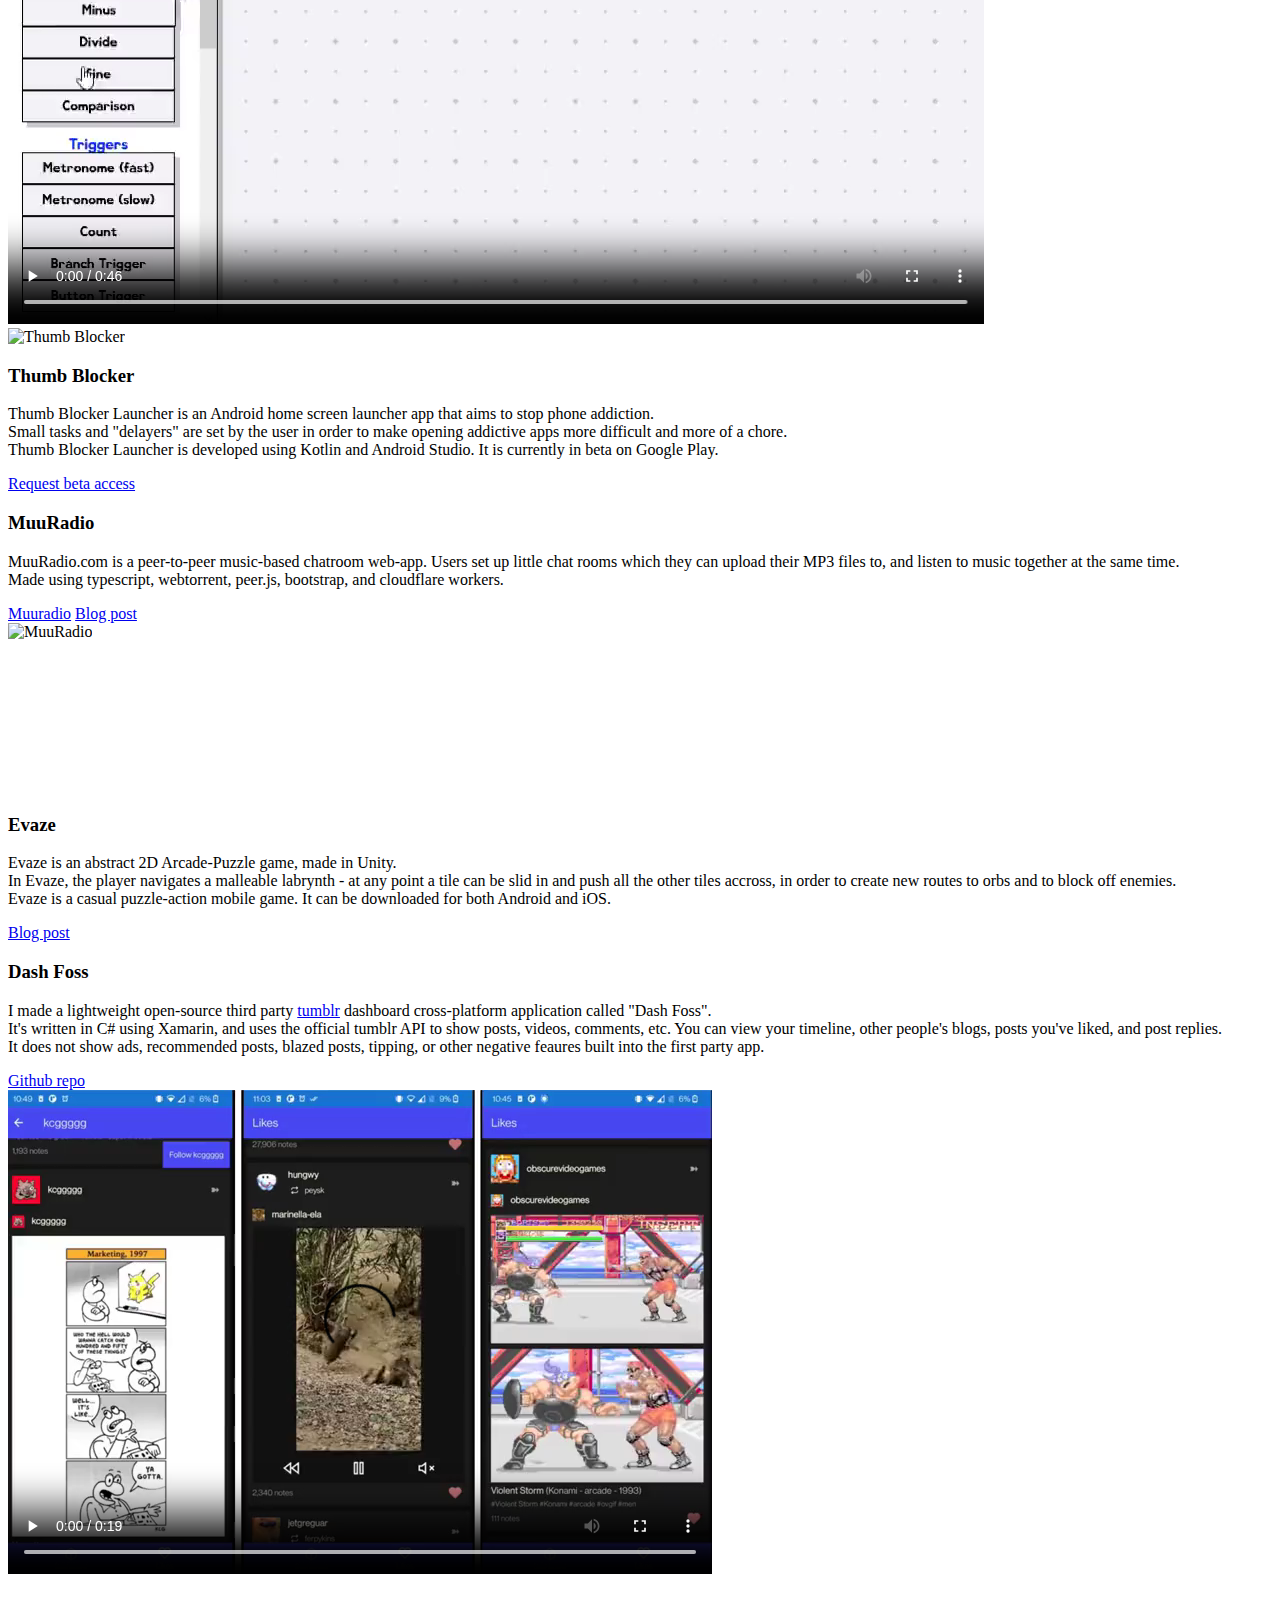
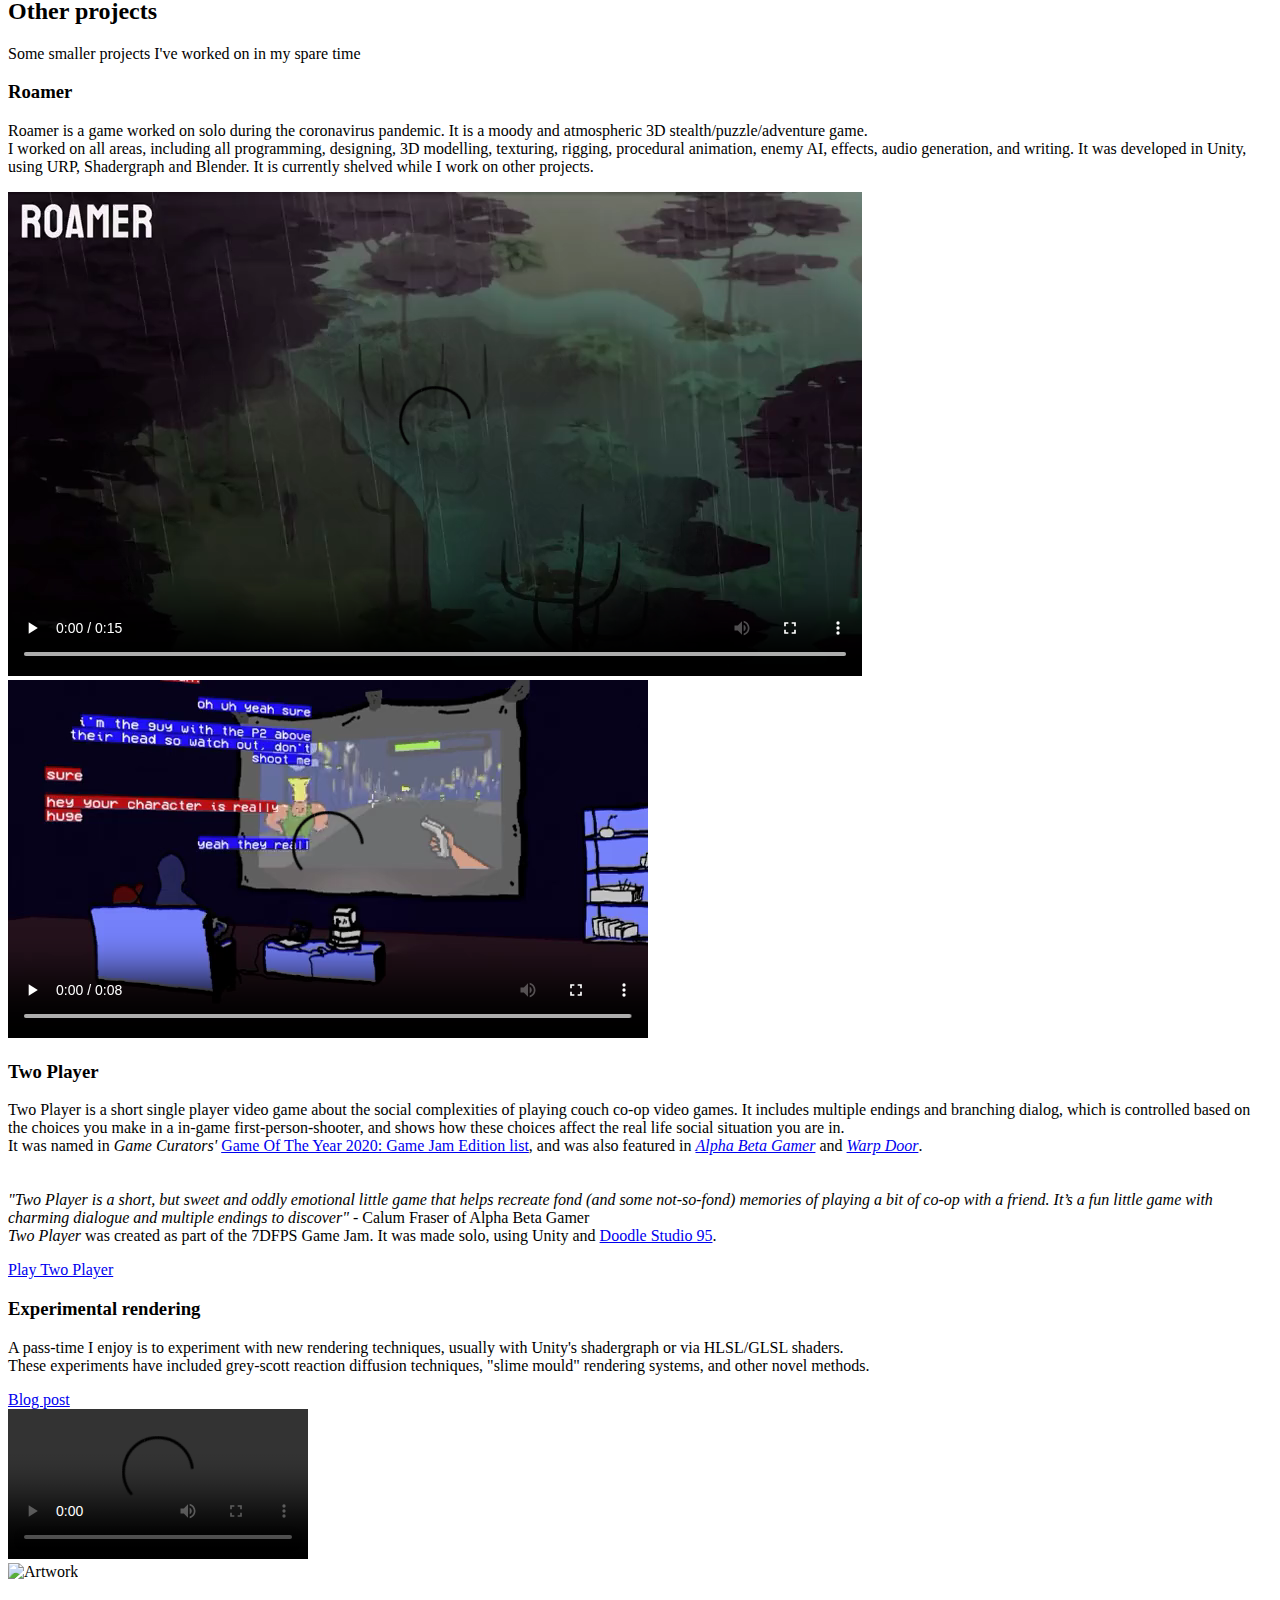
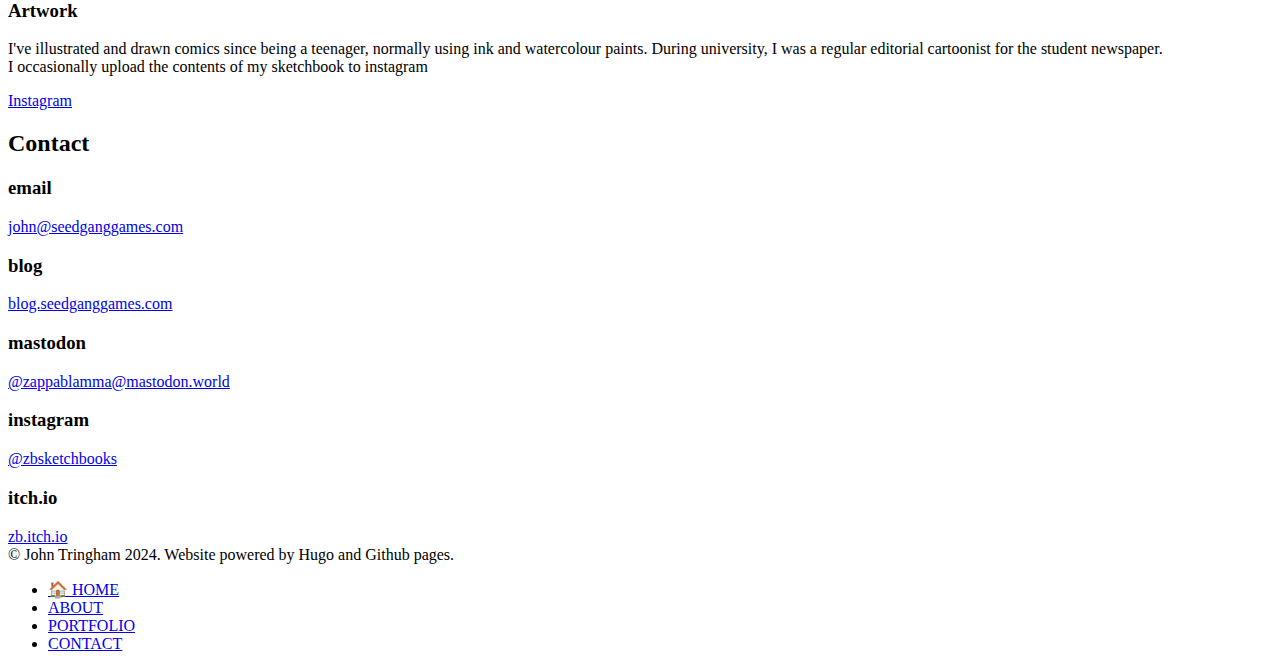
==== commit 8e19d2ae: "Deployment autocommit - 04/07/2024 12:17:33.53" ====
--- a/docs/index.html
+++ b/docs/index.html
@@ -700,7 +700,7 @@
         
         
         <picture class="picture-works odd">
-          <source srcset="/img/art/bort_huc8f76a84626c2316c902614240e97c15_611404_601x587_resize_q75_h1_lanczos_3.webp 1x, /img/art/bort_huc8f76a84626c2316c902614240e97c15_611404_601x587_resize_q75_h1_lanczos_3.webp 2x" type="image/webp" />
+          <source srcset="/img/art/bort_huf38ed2493ebf3c811da7b1af2df03c0a_367466_575x428_resize_q75_h1_lanczos_3.webp 1x, /img/art/bort_huf38ed2493ebf3c811da7b1af2df03c0a_367466_575x428_resize_q75_h1_lanczos_3.webp 2x" type="image/webp" />
           <source srcset="/img/art/bort.png 1x, /img/art/bort.png 2x" type="image/webp">
           <img
             class="lozad img-responsive"
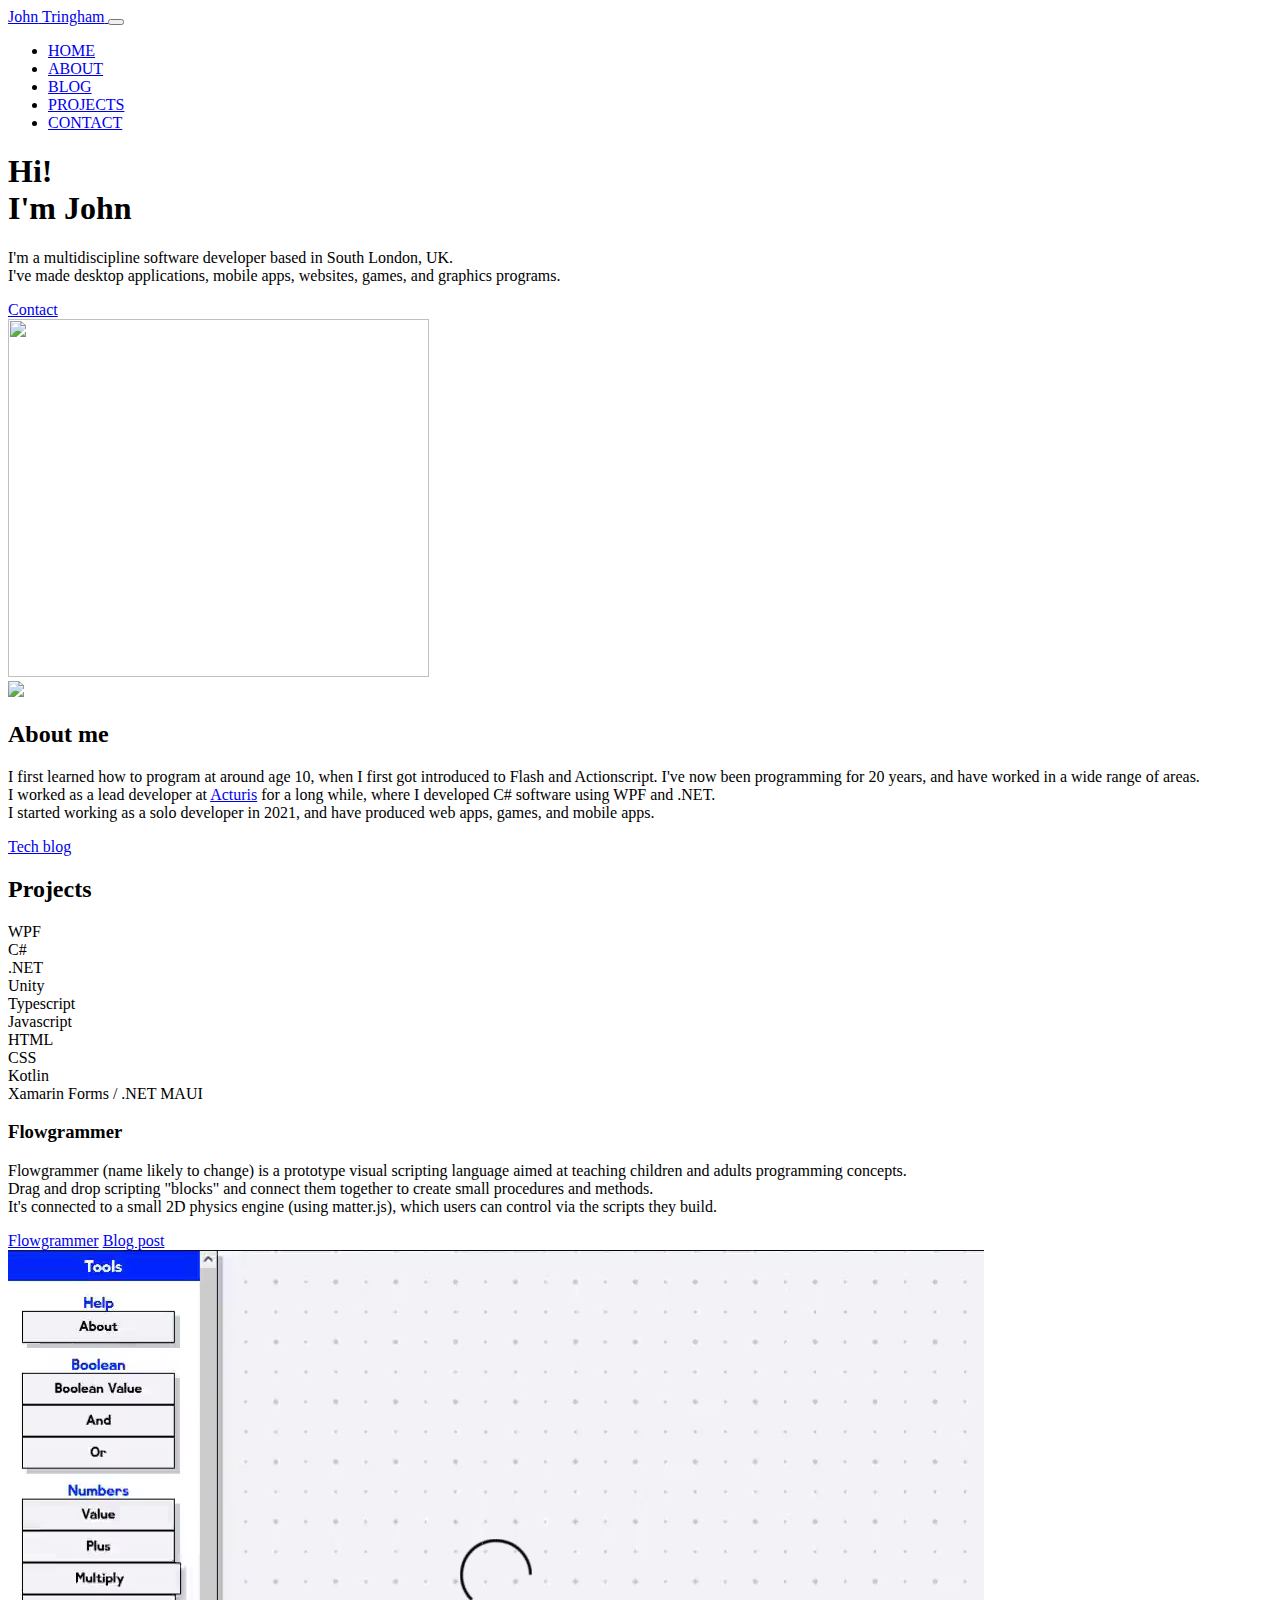
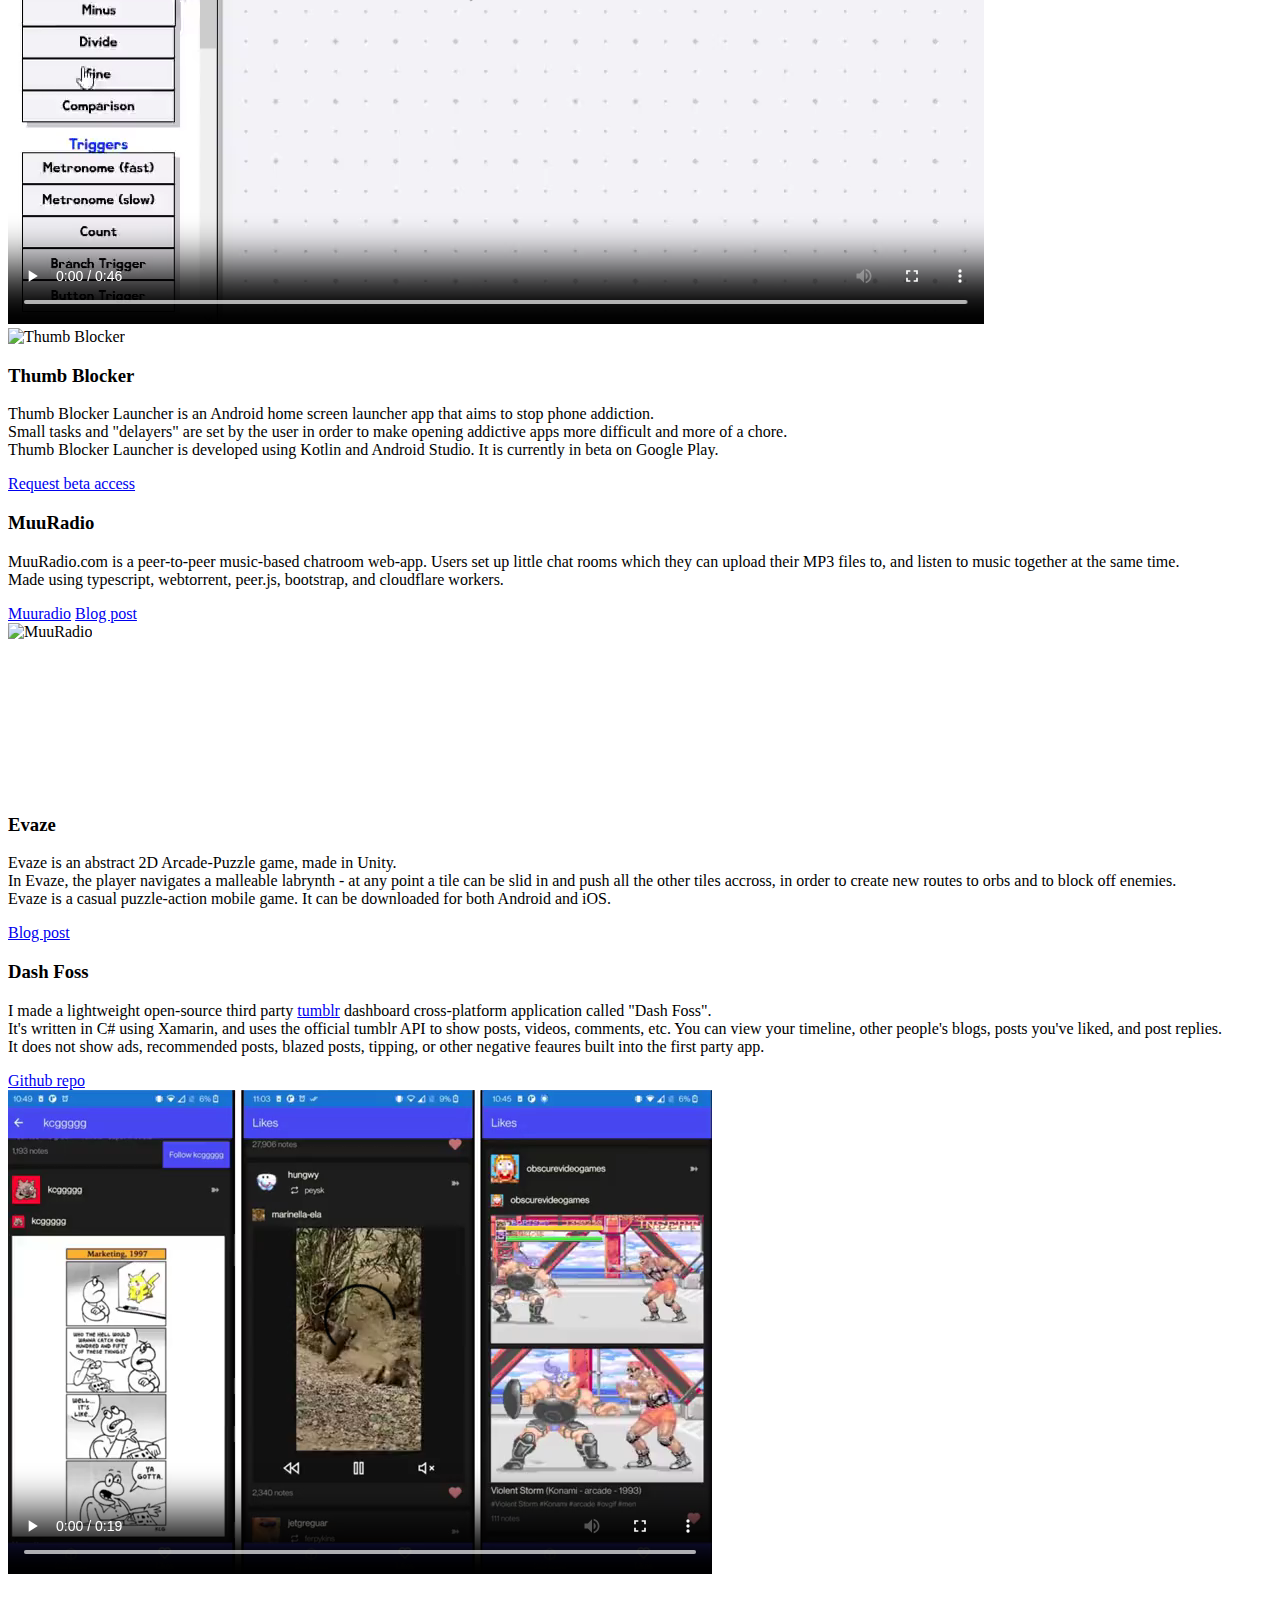
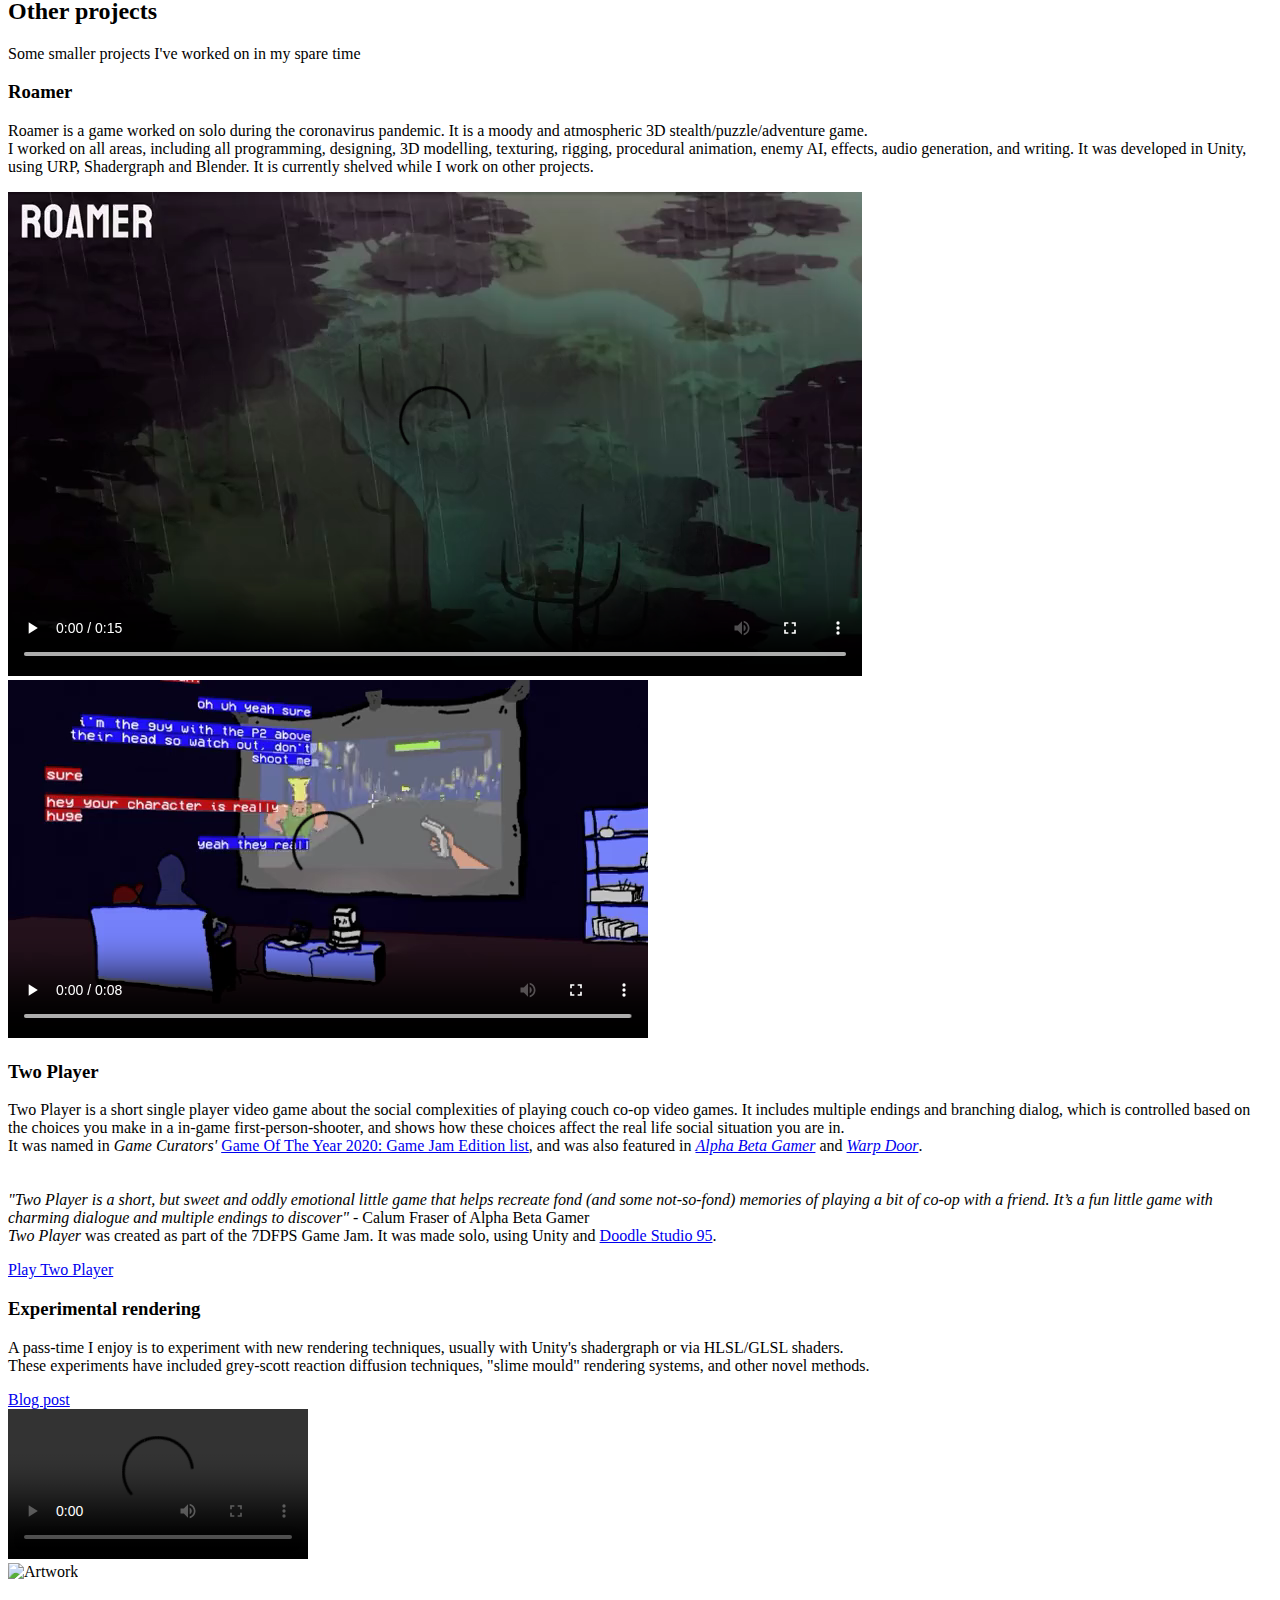
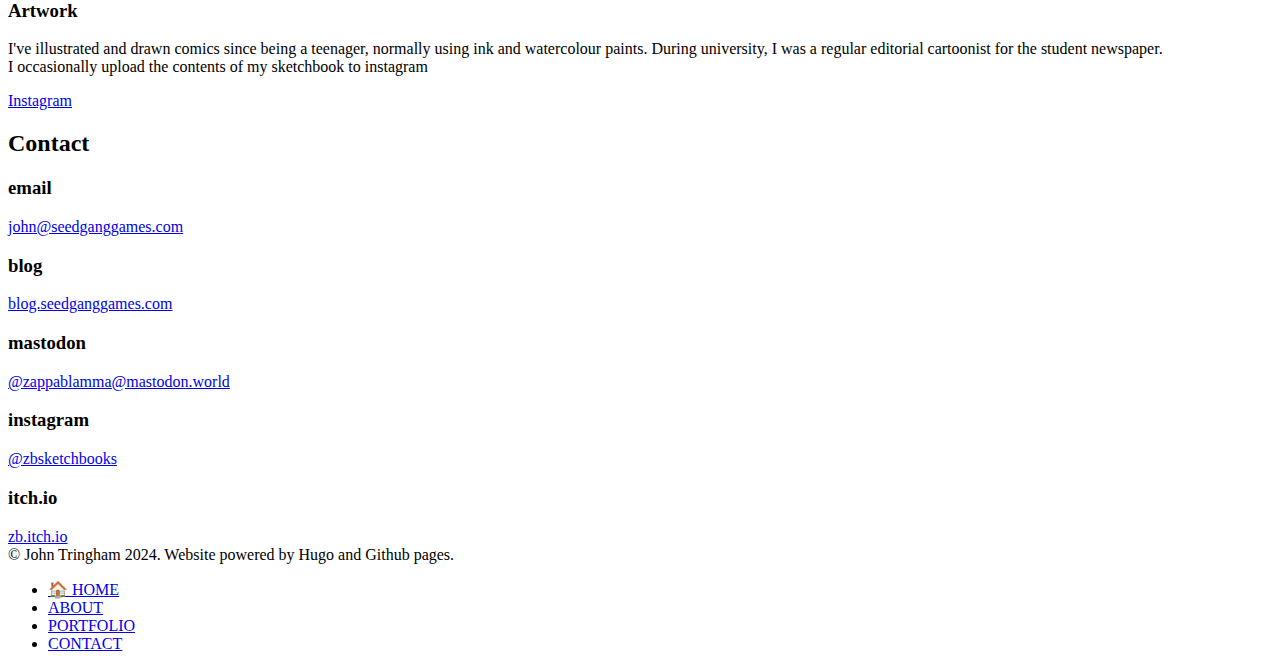
==== commit 584518c6: "Deployment autocommit - 04/07/2024 12:34:49.34" ====
--- a/docs/index.html
+++ b/docs/index.html
@@ -64,7 +64,7 @@
 
 
 
-<script src='https://john.seedganggames.com/js/library/lozad.min.js'></script>
+<script src='js/library/lozad.min.js'></script>
 
 
 
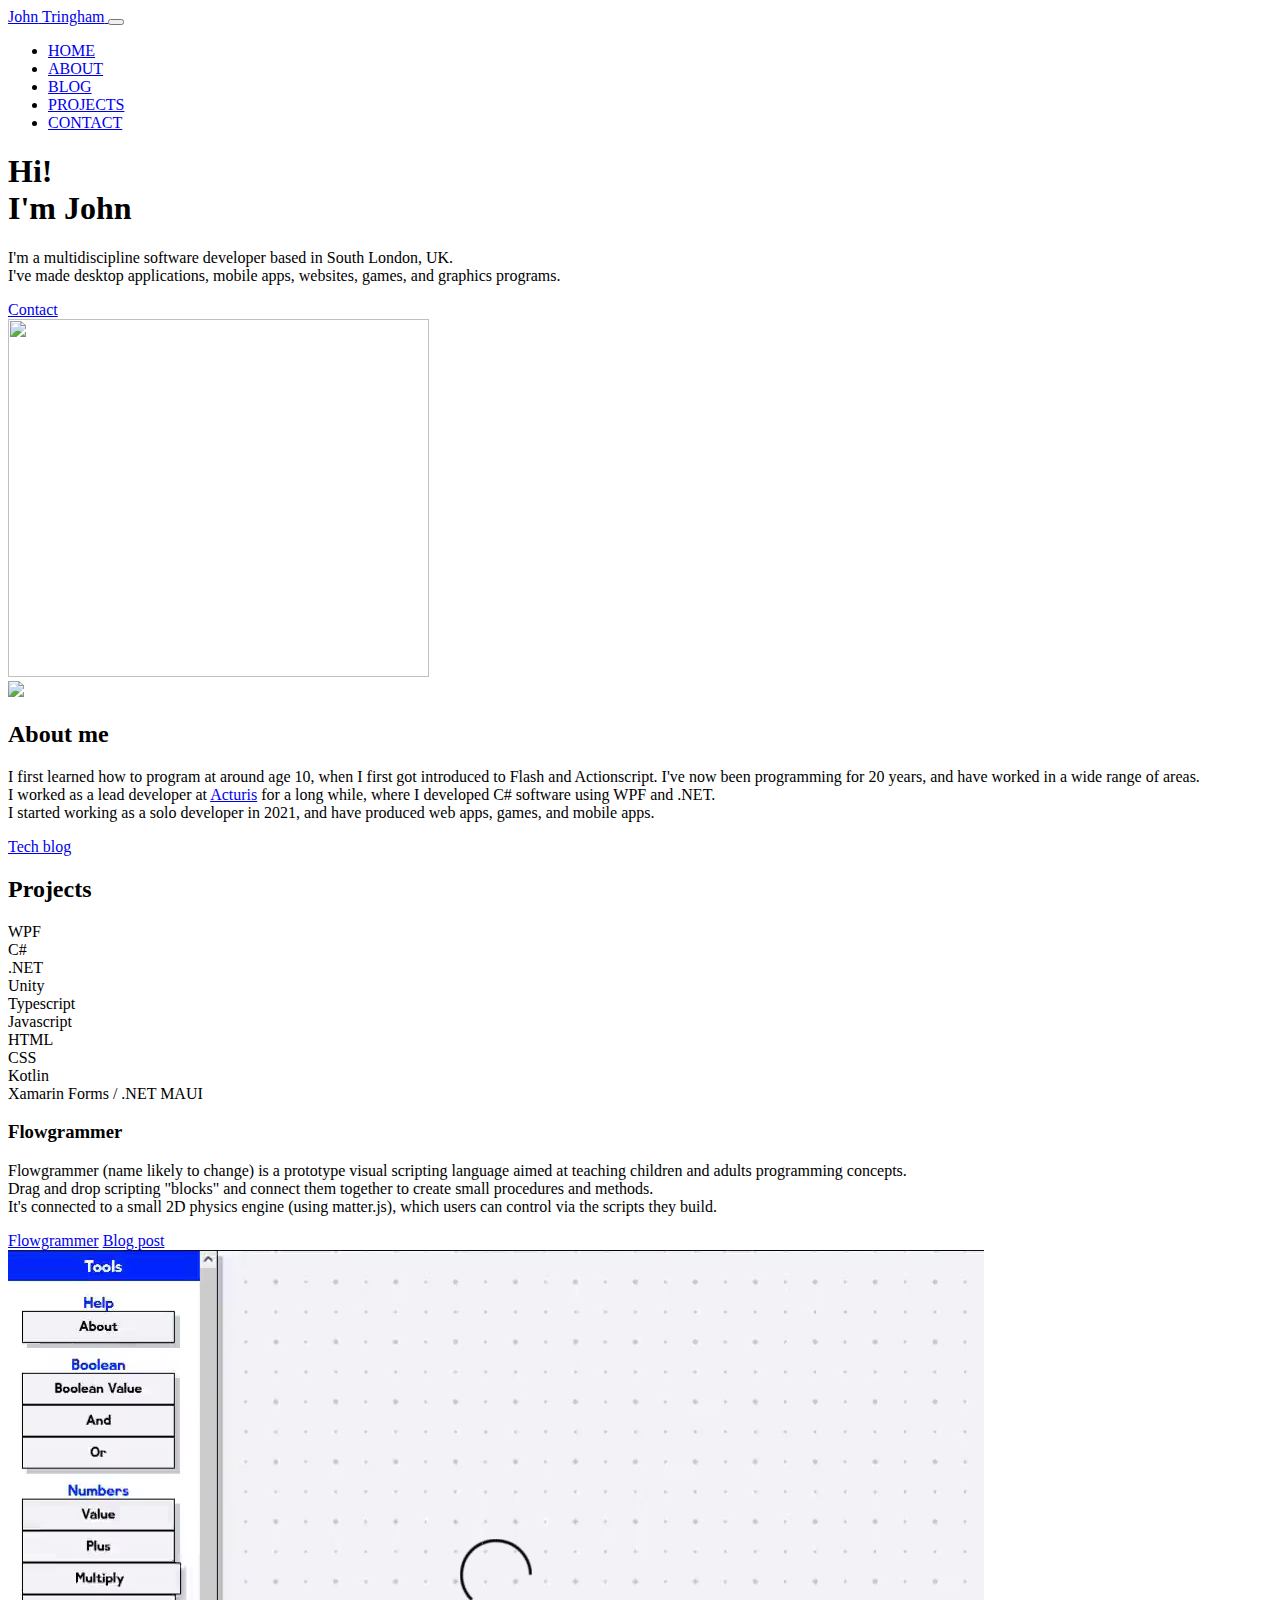
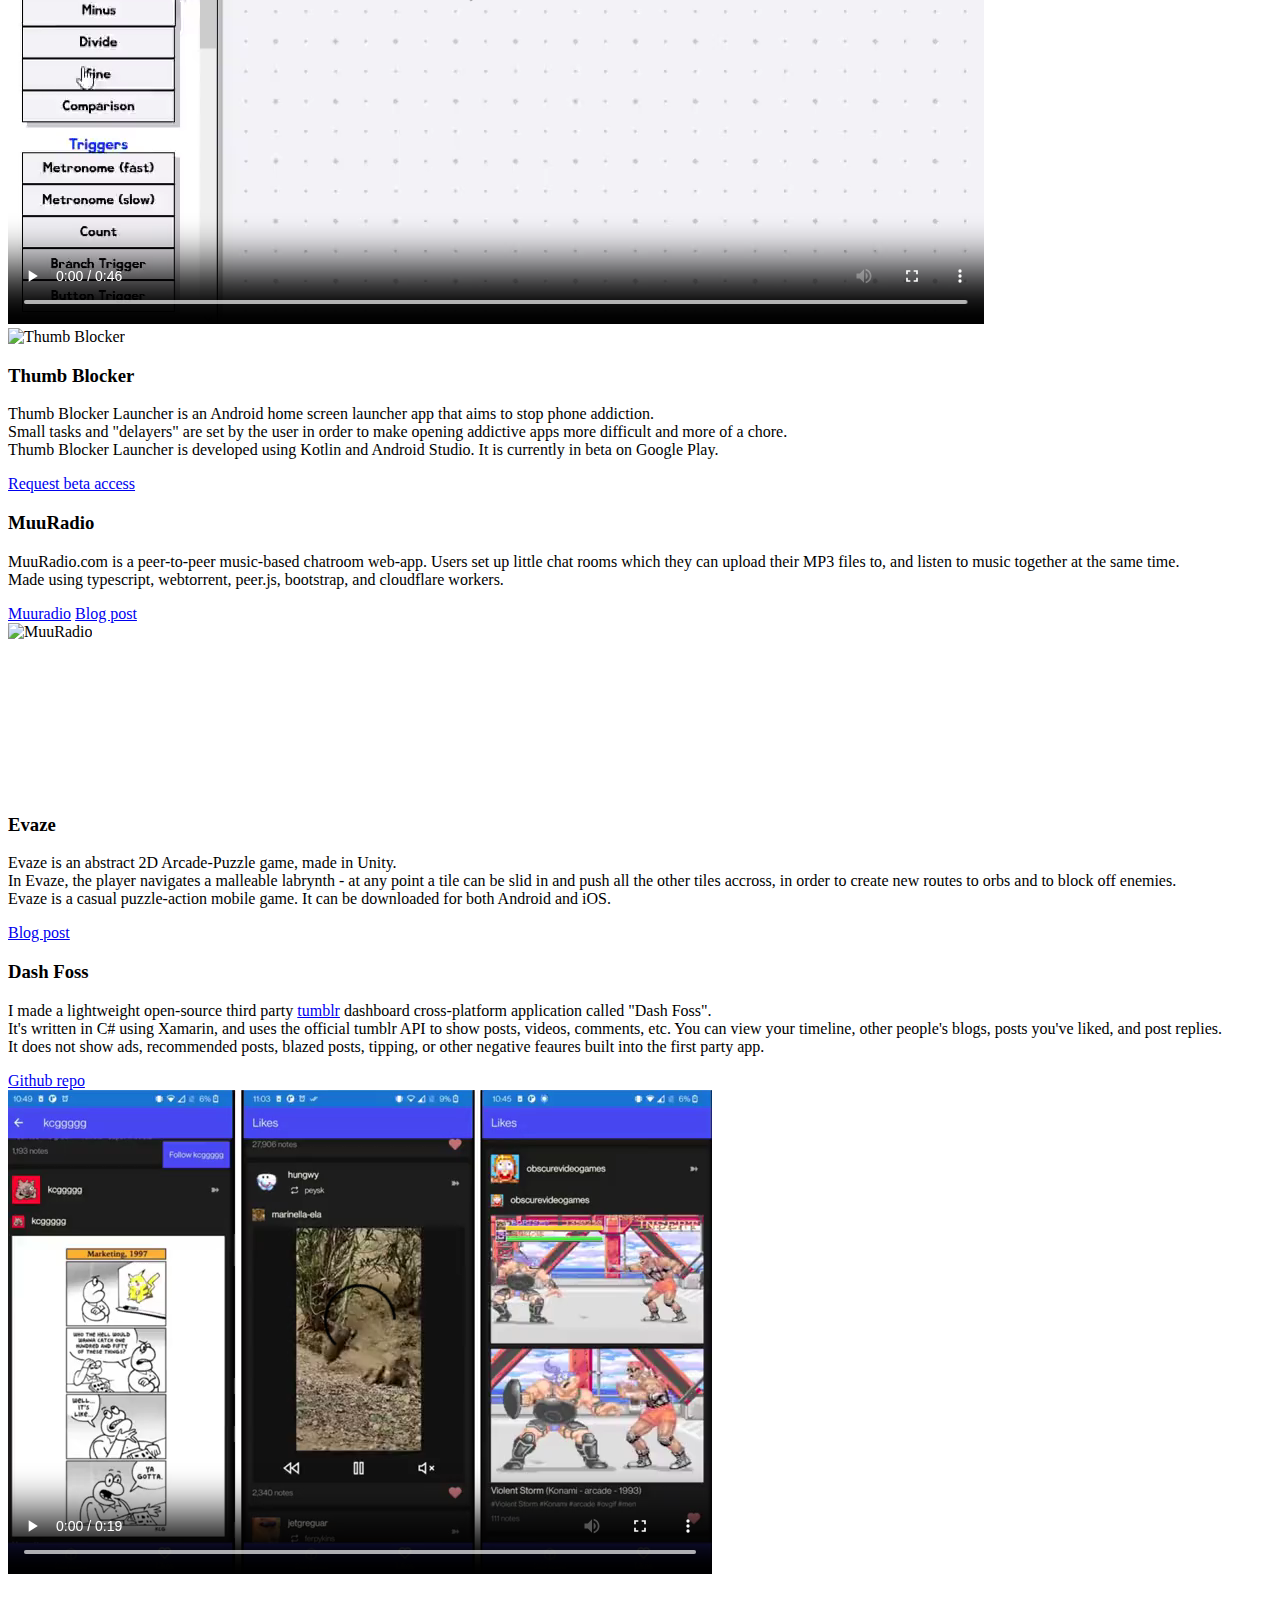
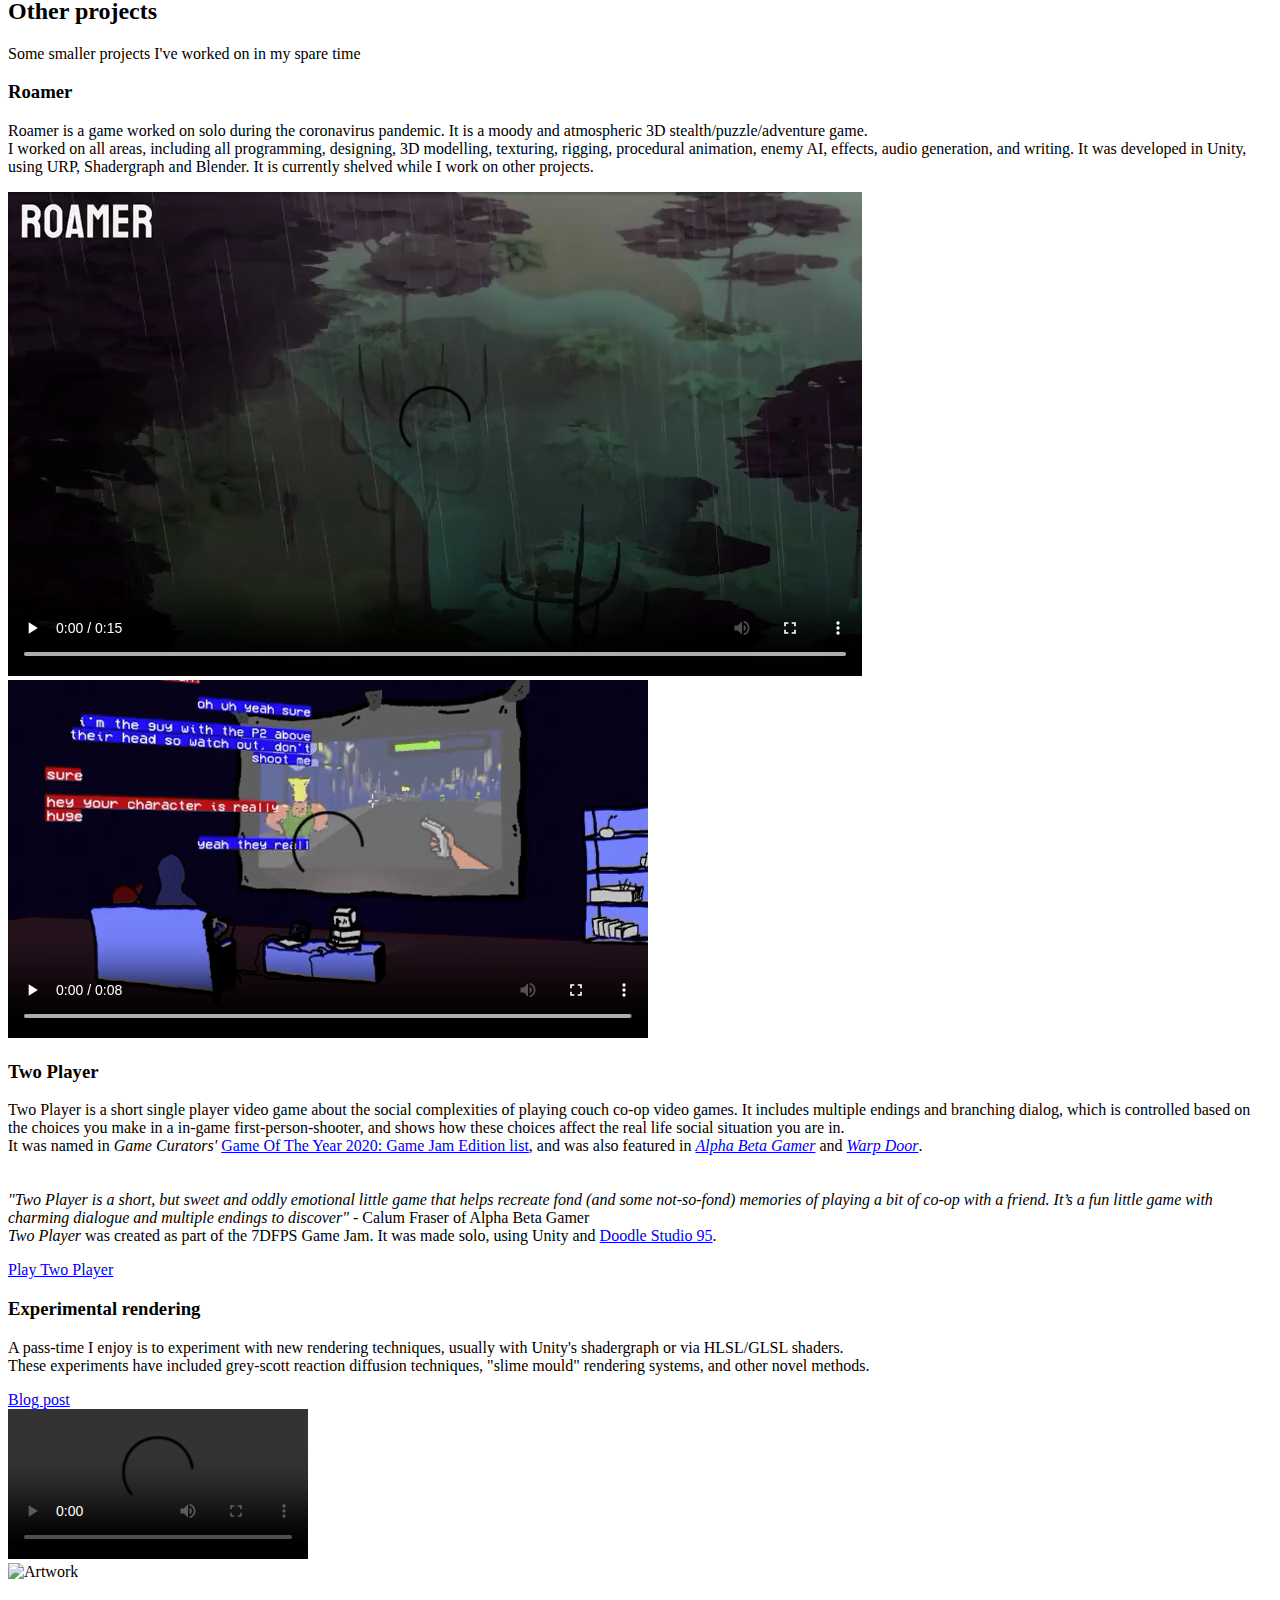
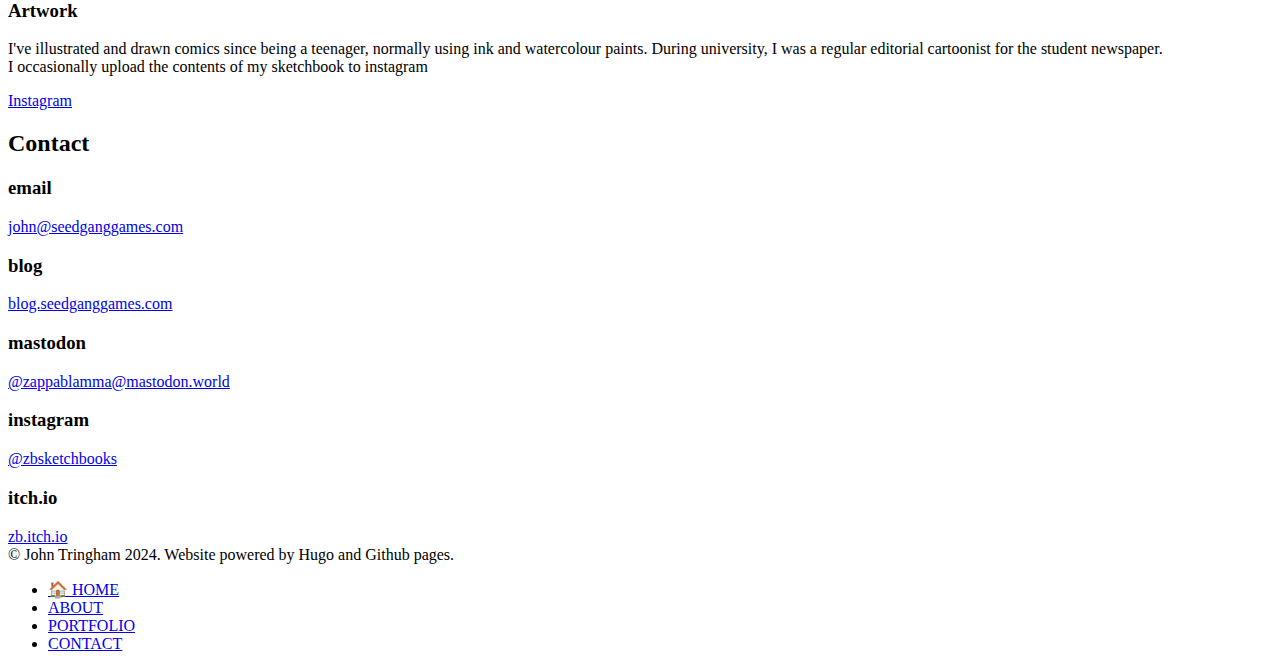
==== commit 90e2832a: "Deployment autocommit - 04/07/2024 17:26:34.02" ====
--- a/docs/index.html
+++ b/docs/index.html
@@ -316,36 +316,6 @@
               </div>
           </div>
           
-          <div class="clients__item">
-              <div>
-              
-              </div>
-          </div>
-          
-          <div class="clients__item">
-              <div>
-              
-              </div>
-          </div>
-          
-          <div class="clients__item">
-              <div>
-              
-              </div>
-          </div>
-          
-          <div class="clients__item">
-              <div>
-              
-              </div>
-          </div>
-          
-          <div class="clients__item">
-              <div>
-              
-              </div>
-          </div>
-          
         </div>
       </div>
     </div>
@@ -748,27 +718,27 @@
 
                 
                 
-                <div class="col-6 col-lg-6 contact__info">
+                <div class="col-12 col-lg-6 contact__info">
                     <h3>email</h3>
                     <span><a href="mailto:john@seedganggames.com">john@seedganggames.com</a></span>
                 </div>
                 
-                <div class="col-6 col-lg-6 contact__info">
+                <div class="col-12 col-lg-6 contact__info">
                     <h3>blog</h3>
                     <span><a href="https://blog.seedganggames.com">blog.seedganggames.com</a></span>
                 </div>
                 
-                <div class="col-6 col-lg-6 contact__info">
+                <div class="col-12 col-lg-6 contact__info">
                     <h3>mastodon</h3>
                     <span><a href="https://mastodon.world/@zappablamma">@zappablamma@mastodon.world</a></span>
                 </div>
                 
-                <div class="col-6 col-lg-6 contact__info">
+                <div class="col-12 col-lg-6 contact__info">
                     <h3>instagram</h3>
                     <span><a href="https://www.instagram.com/zbsketchbooks/">@zbsketchbooks</a></span>
                 </div>
                 
-                <div class="col-6 col-lg-6 contact__info">
+                <div class="col-12 col-lg-6 contact__info">
                     <h3>itch.io</h3>
                     <span><a href="https://zb.itch.io/">zb.itch.io</a></span>
                 </div>
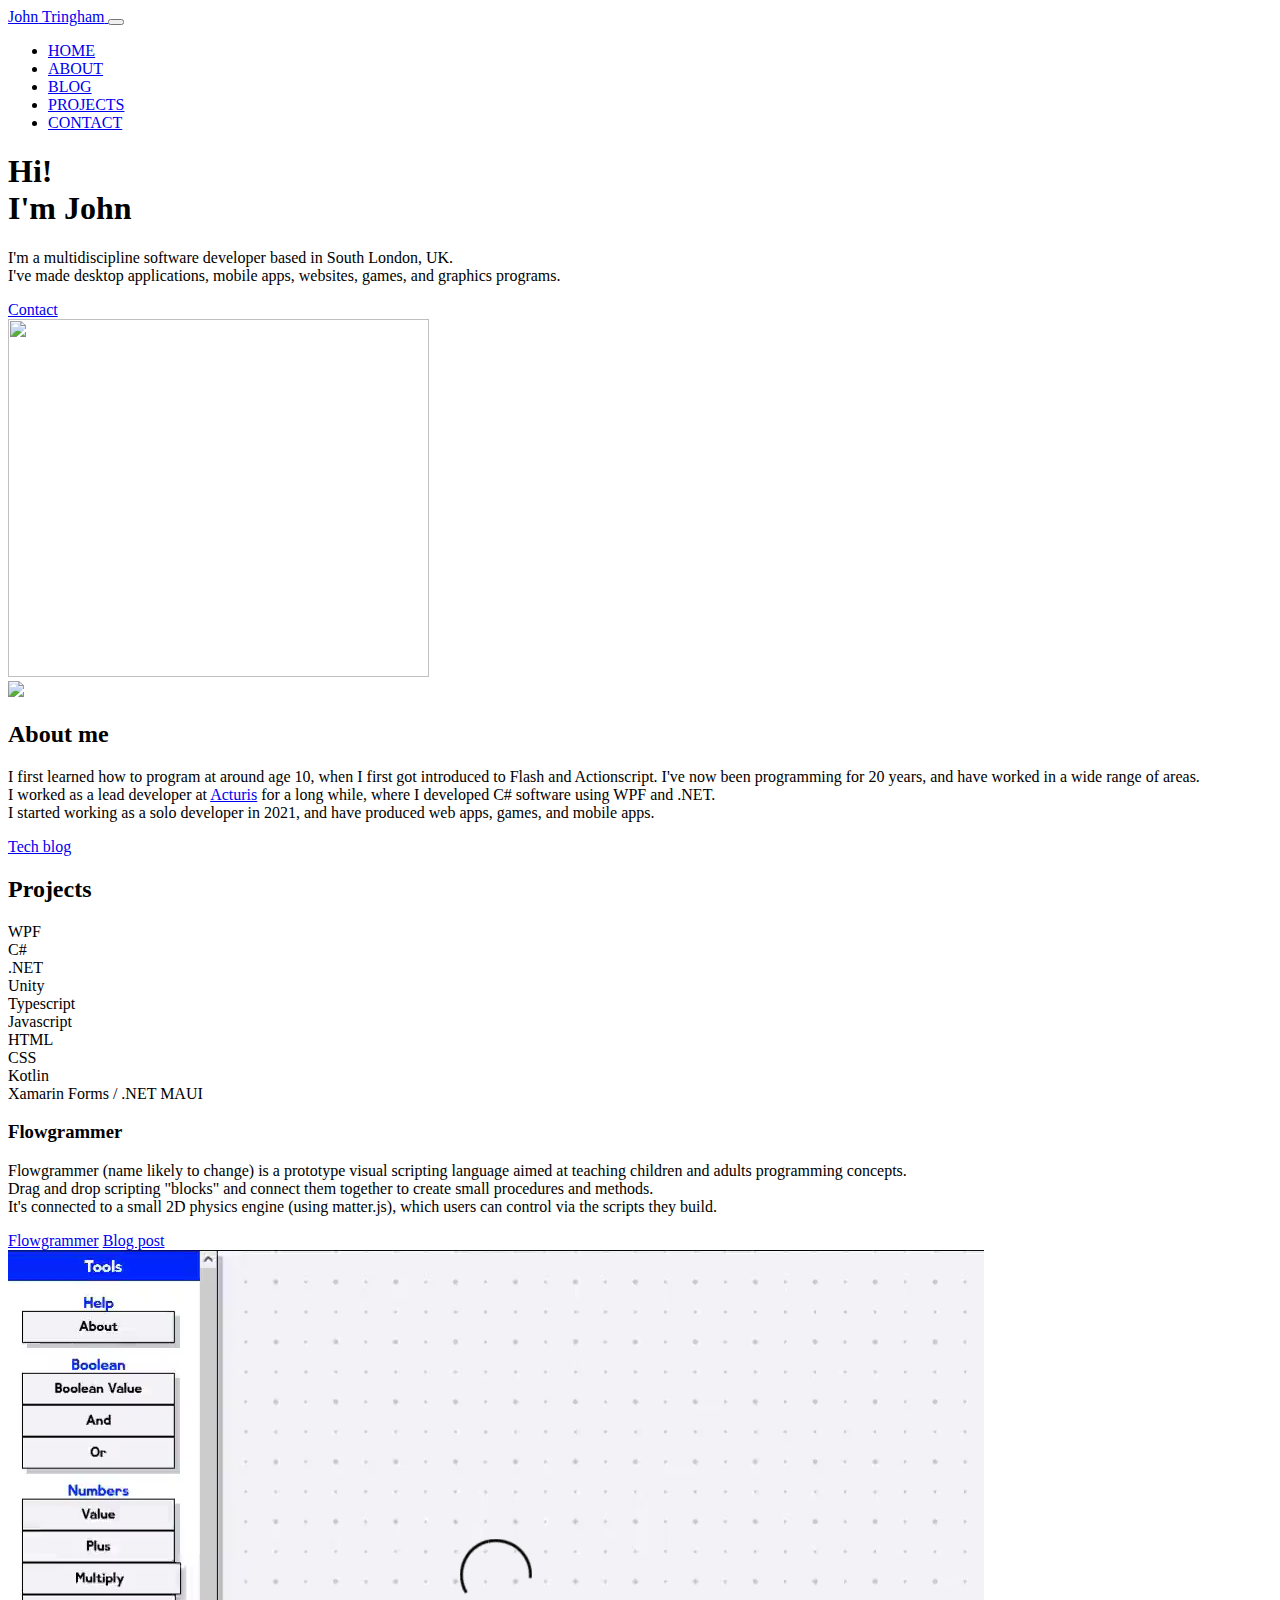
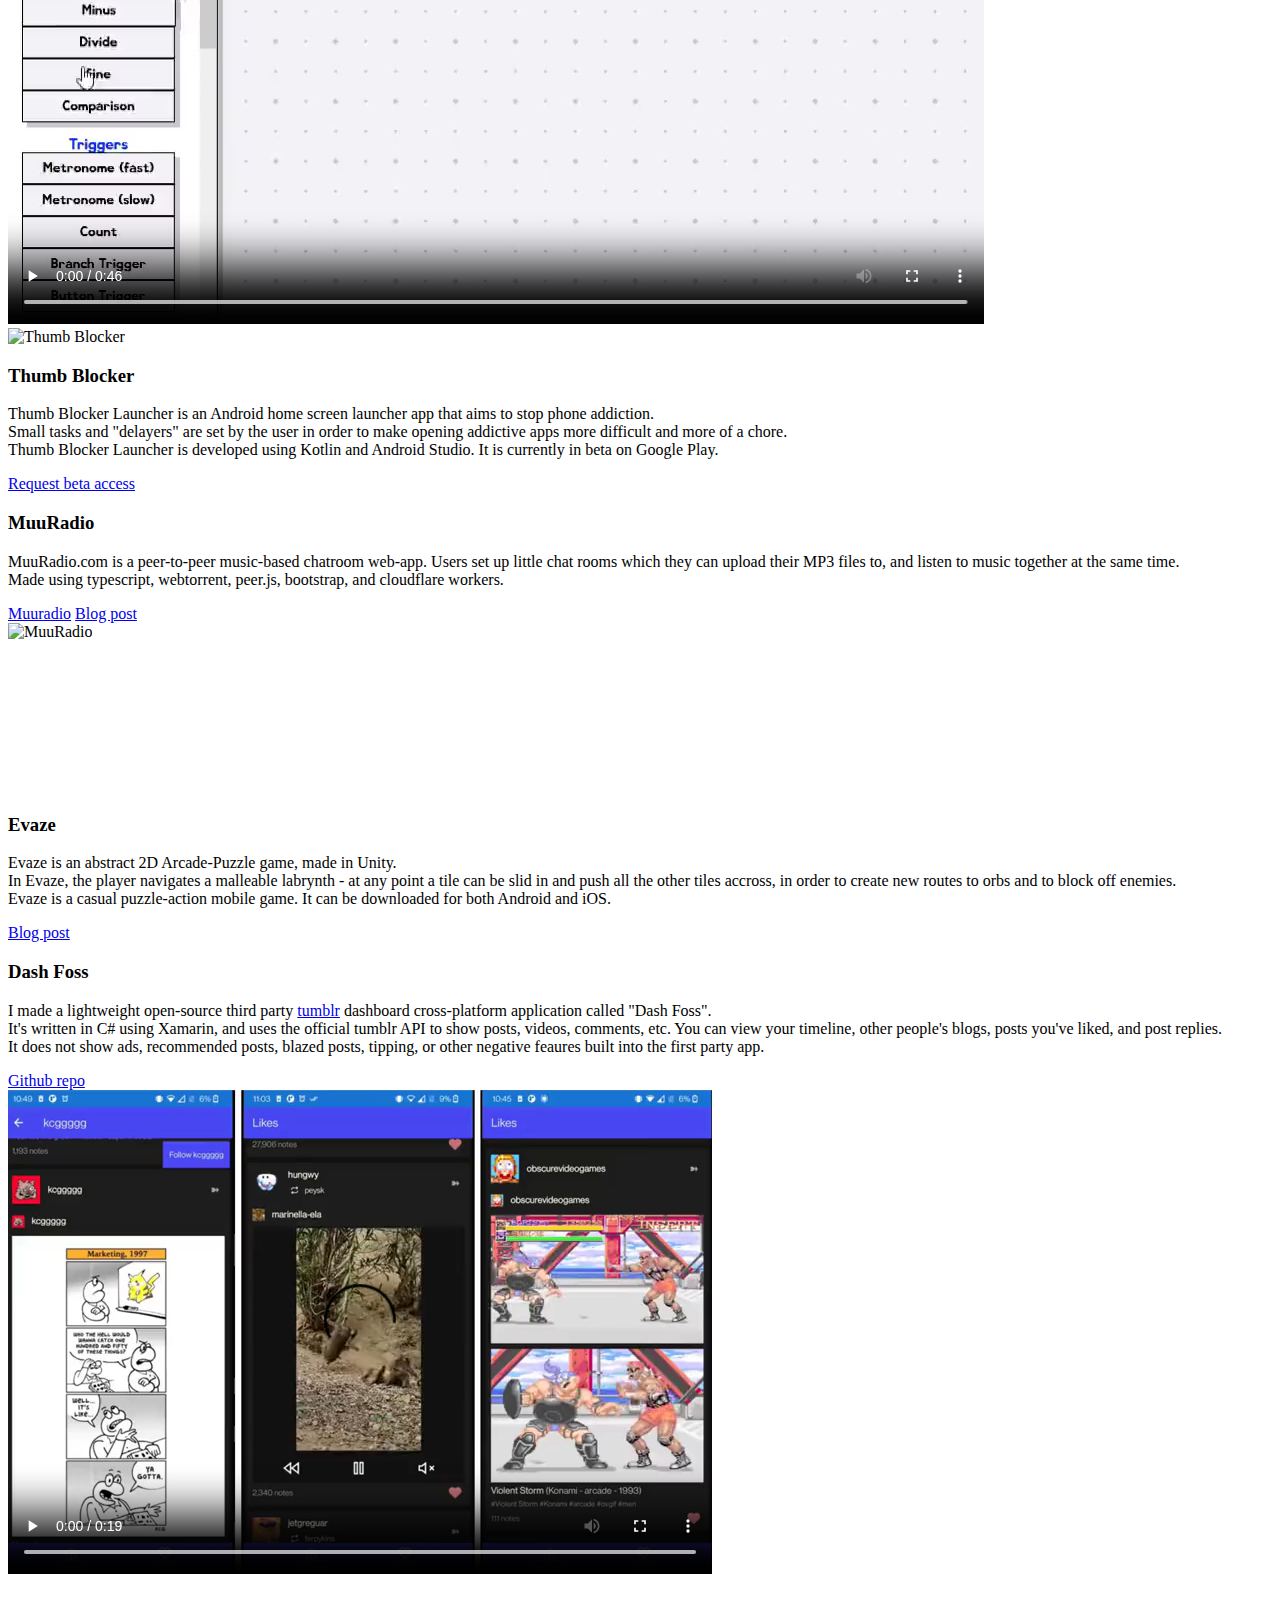
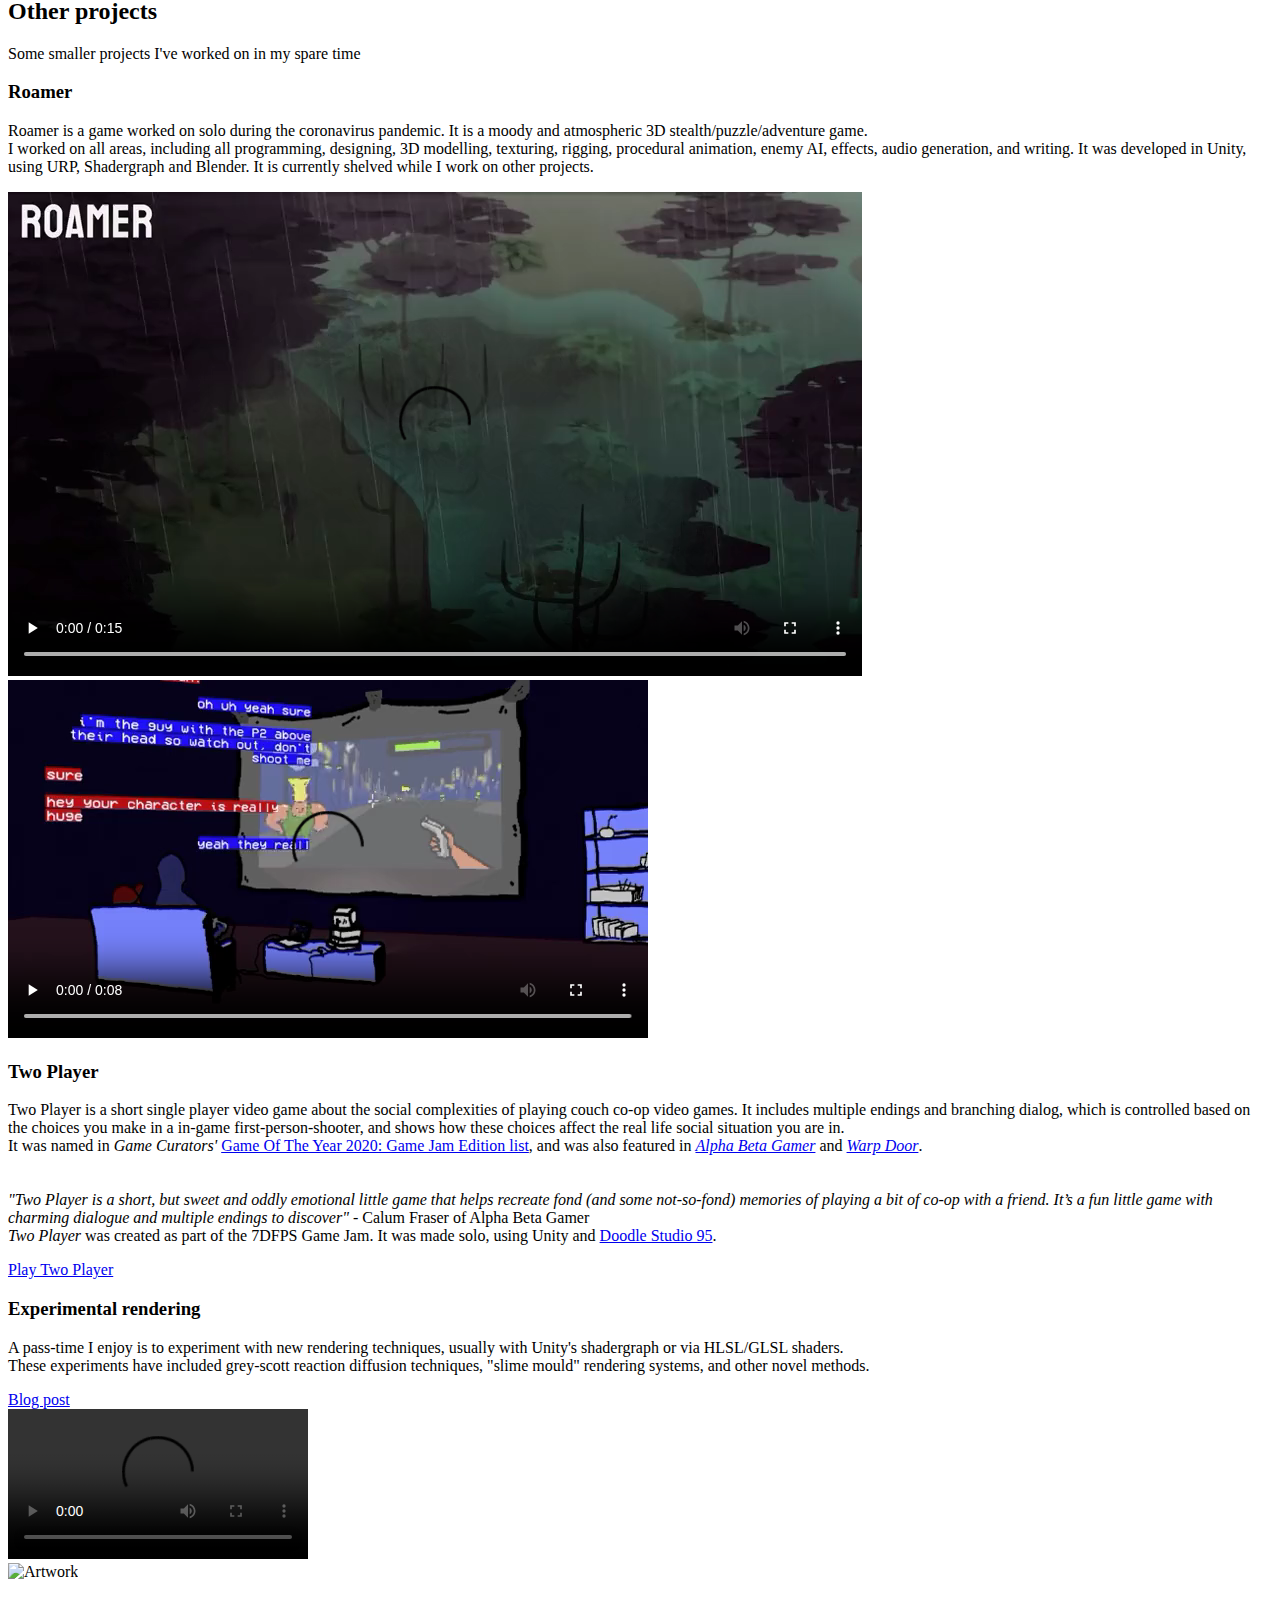
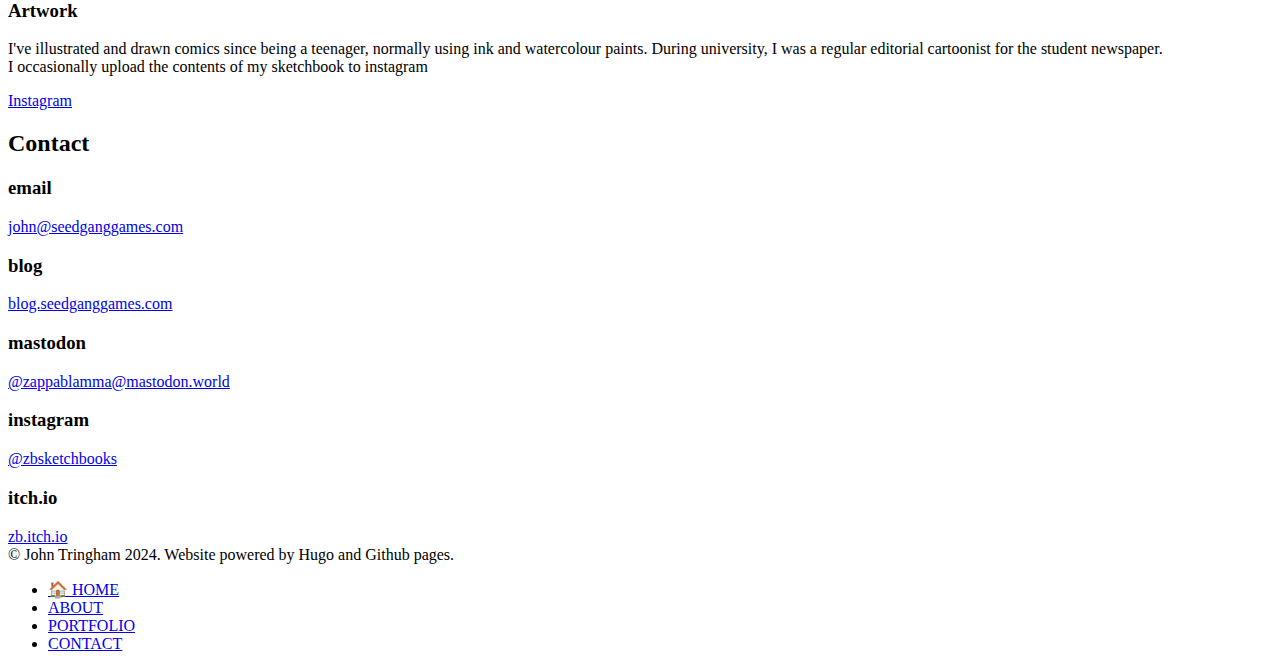
==== commit 579fef2c: "Deployment autocommit - 25/07/2024 12:08:33.07" ====
--- a/docs/index.html
+++ b/docs/index.html
@@ -805,7 +805,7 @@
 <script defer src='https://john.seedganggames.com/js/sticky-header.js'></script>
 <script defer src='https://john.seedganggames.com/js/smooth-scroll-init.js'></script>
 <script defer src='https://john.seedganggames.com/js/library/bootstrap.min.js'></script>
-
+<script data-goatcounter="https://seedgang.goatcounter.com/count" async src="//gc.zgo.at/count.js"></script>
 </body>
 
 </html>
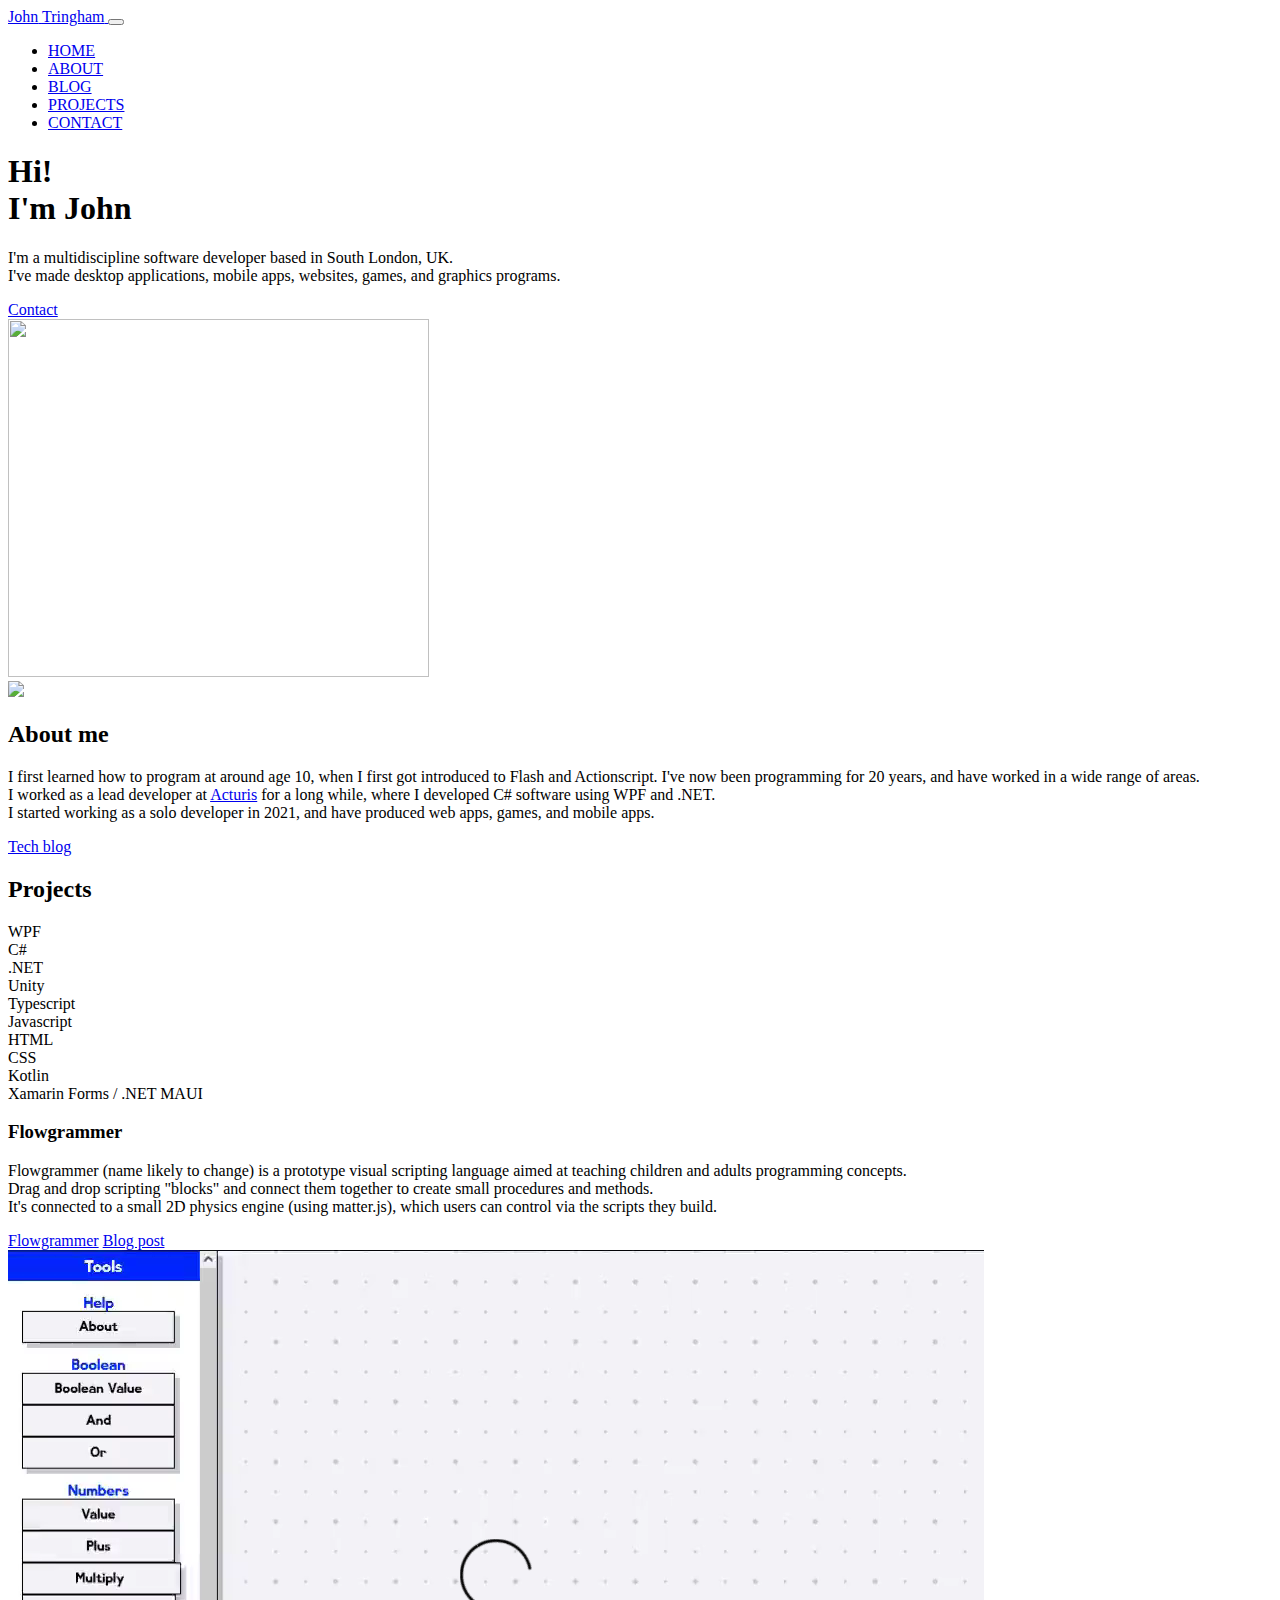
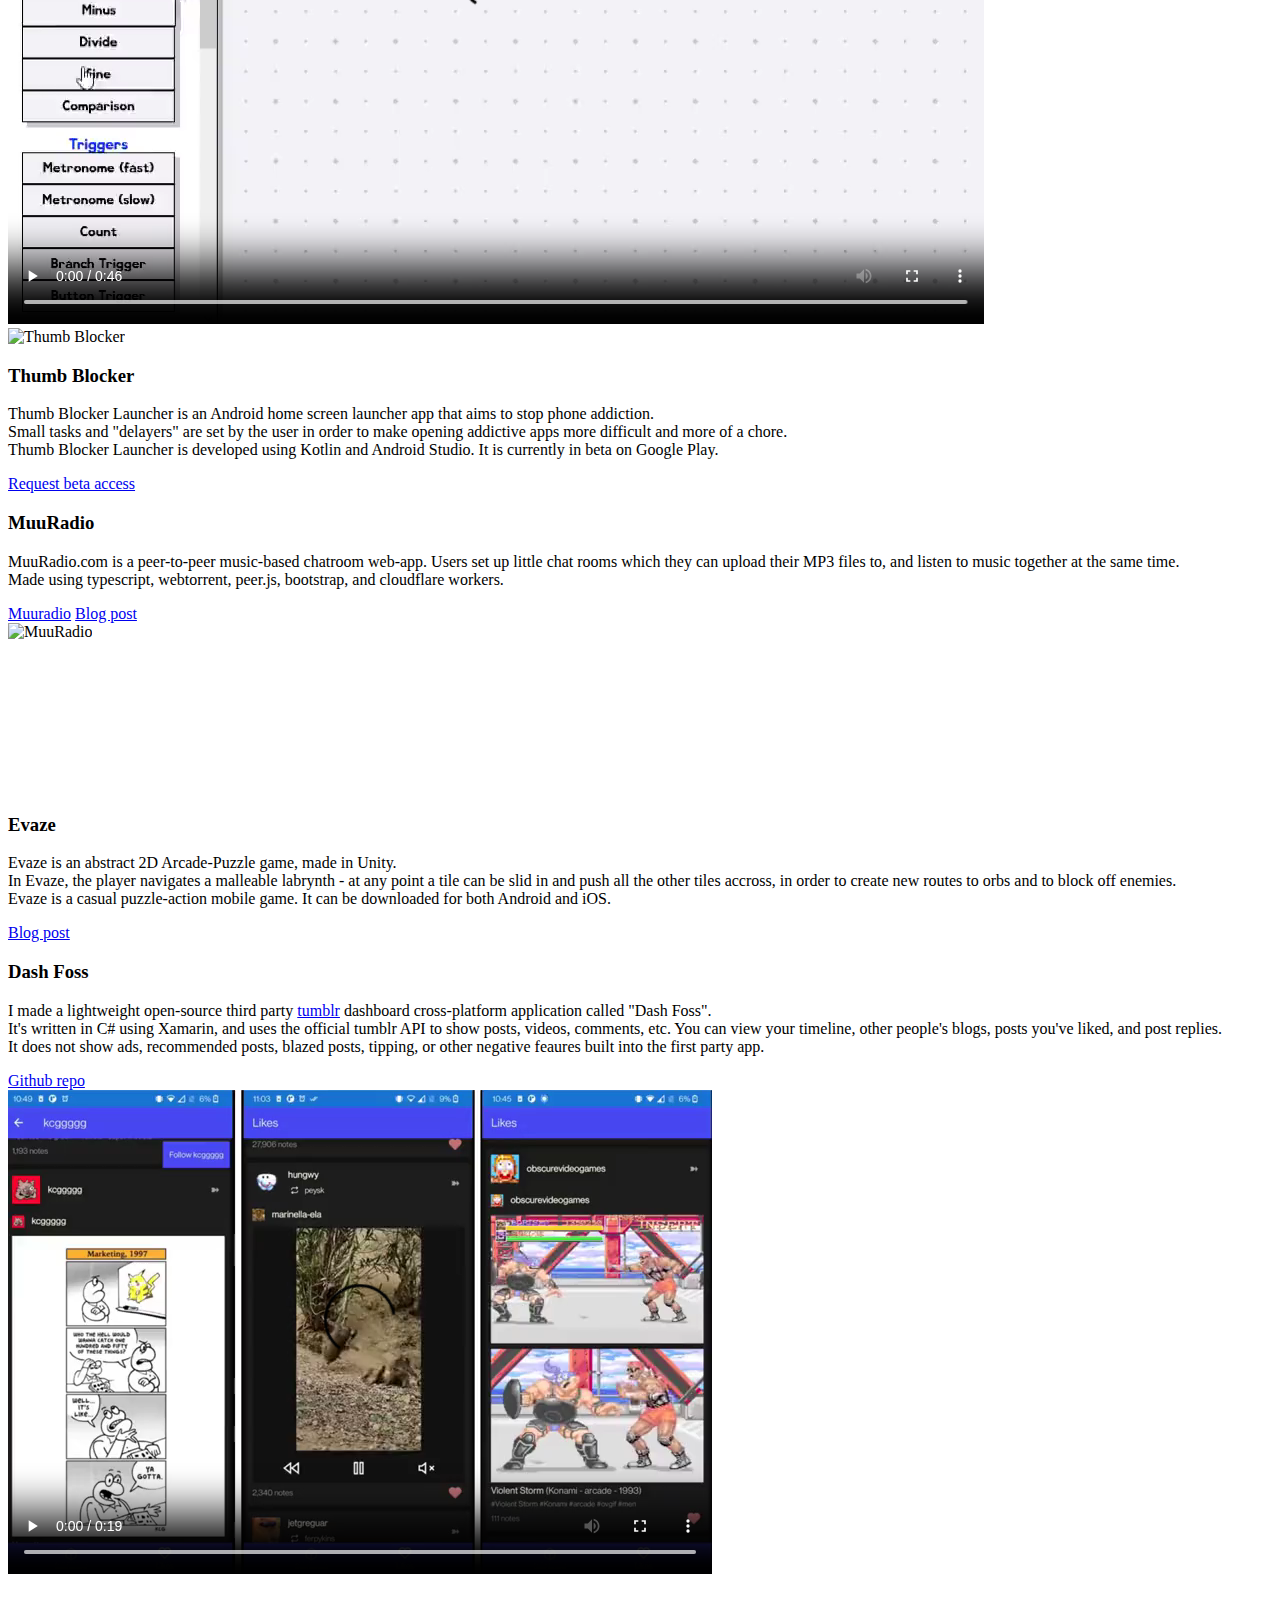
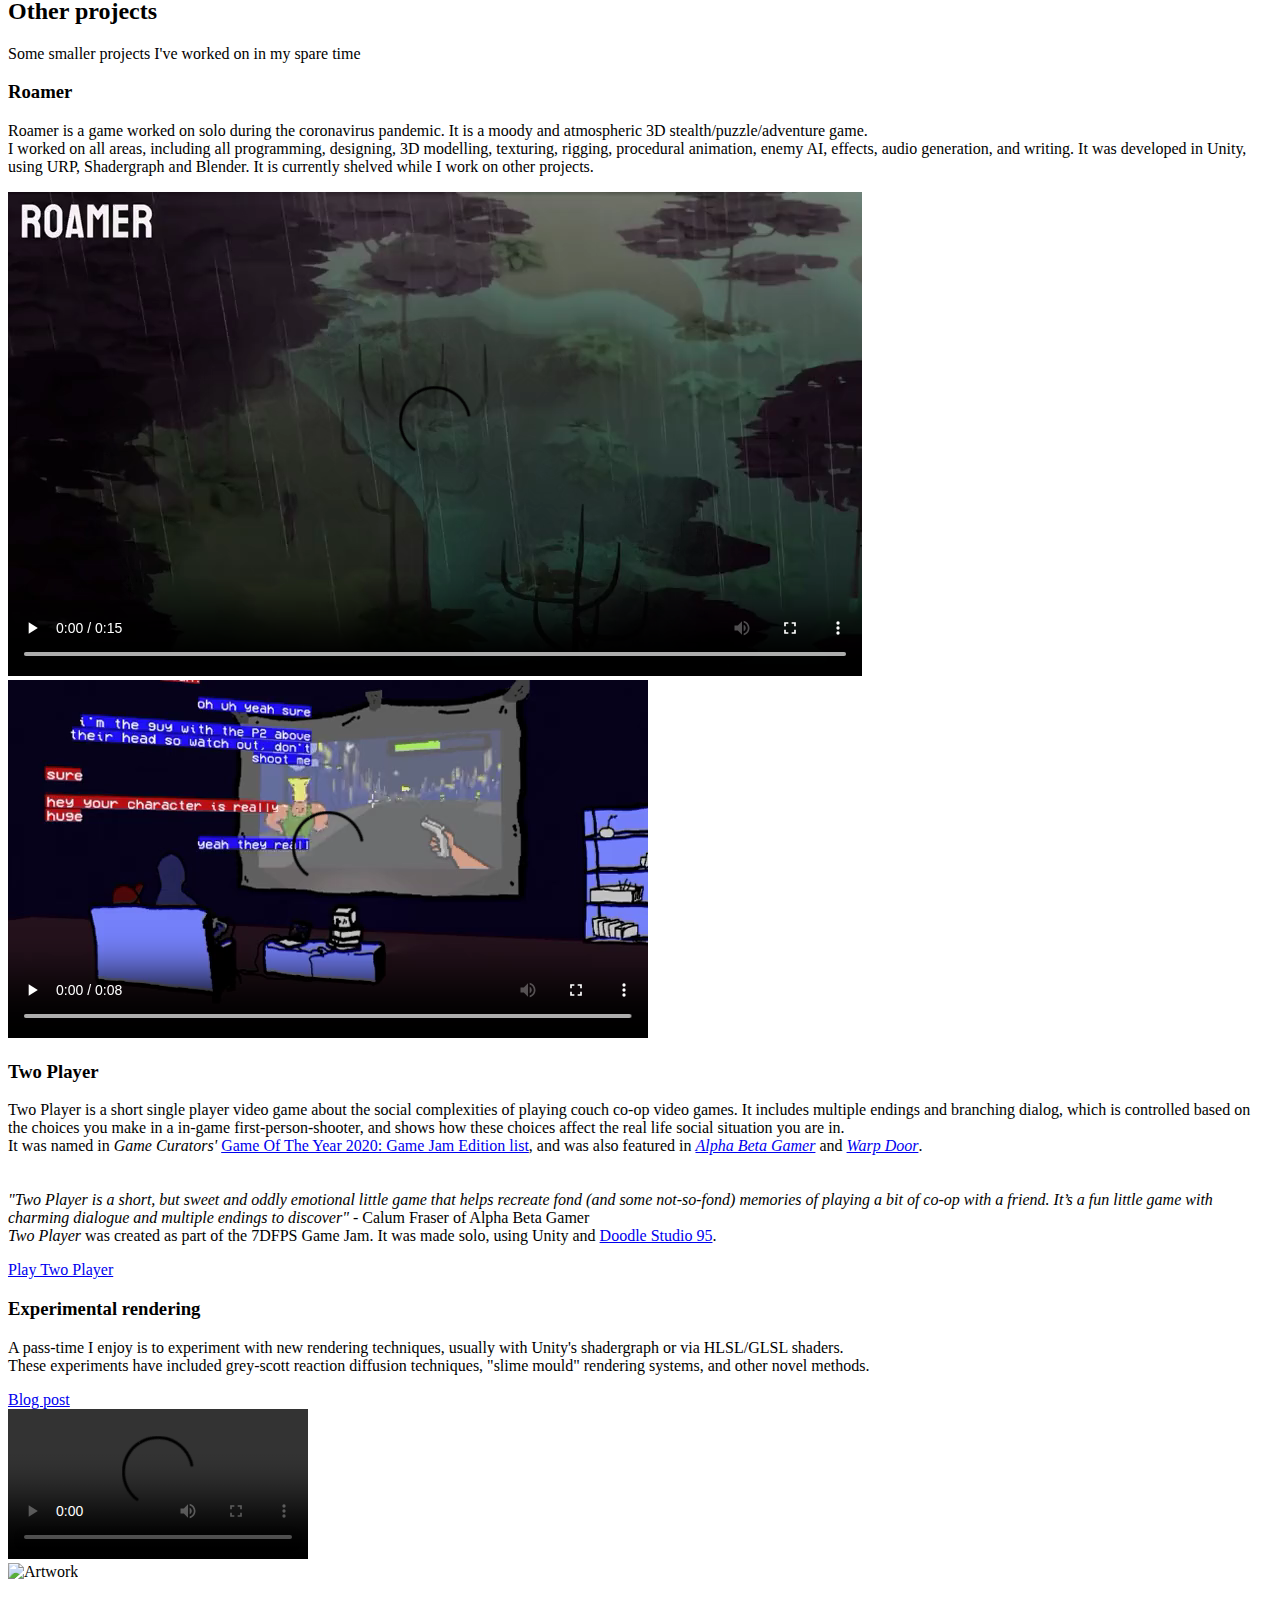
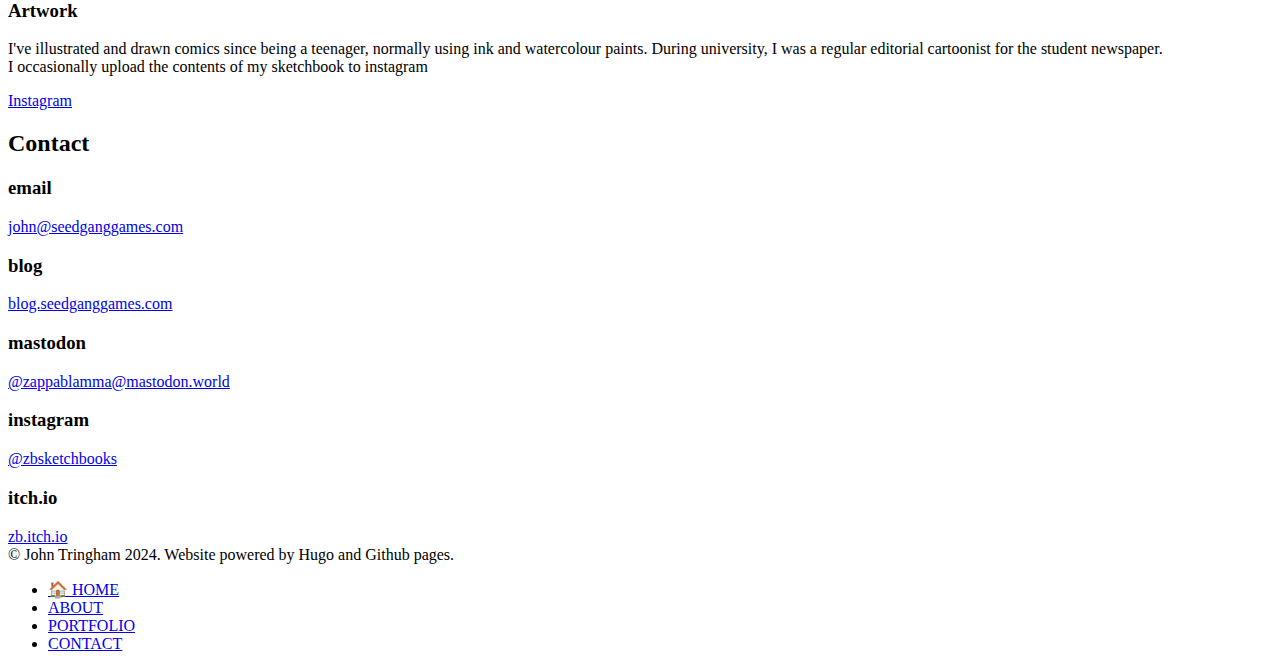
==== commit edd632ca: "Deployment autocommit - 25/07/2024 12:44:14.61" ====
--- a/docs/index.html
+++ b/docs/index.html
@@ -805,7 +805,13 @@
 <script defer src='https://john.seedganggames.com/js/sticky-header.js'></script>
 <script defer src='https://john.seedganggames.com/js/smooth-scroll-init.js'></script>
 <script defer src='https://john.seedganggames.com/js/library/bootstrap.min.js'></script>
-<script data-goatcounter="https://seedgang.goatcounter.com/count" async src="//gc.zgo.at/count.js"></script>
+<script>
+  window.goatcounter = {
+      path: function(p) { return location.host + p }
+  }
+</script>
+<script data-goatcounter="https://seedgang.goatcounter.com/count"
+      async src="//gc.zgo.at/count.js"></script>
 </body>
 
 </html>
